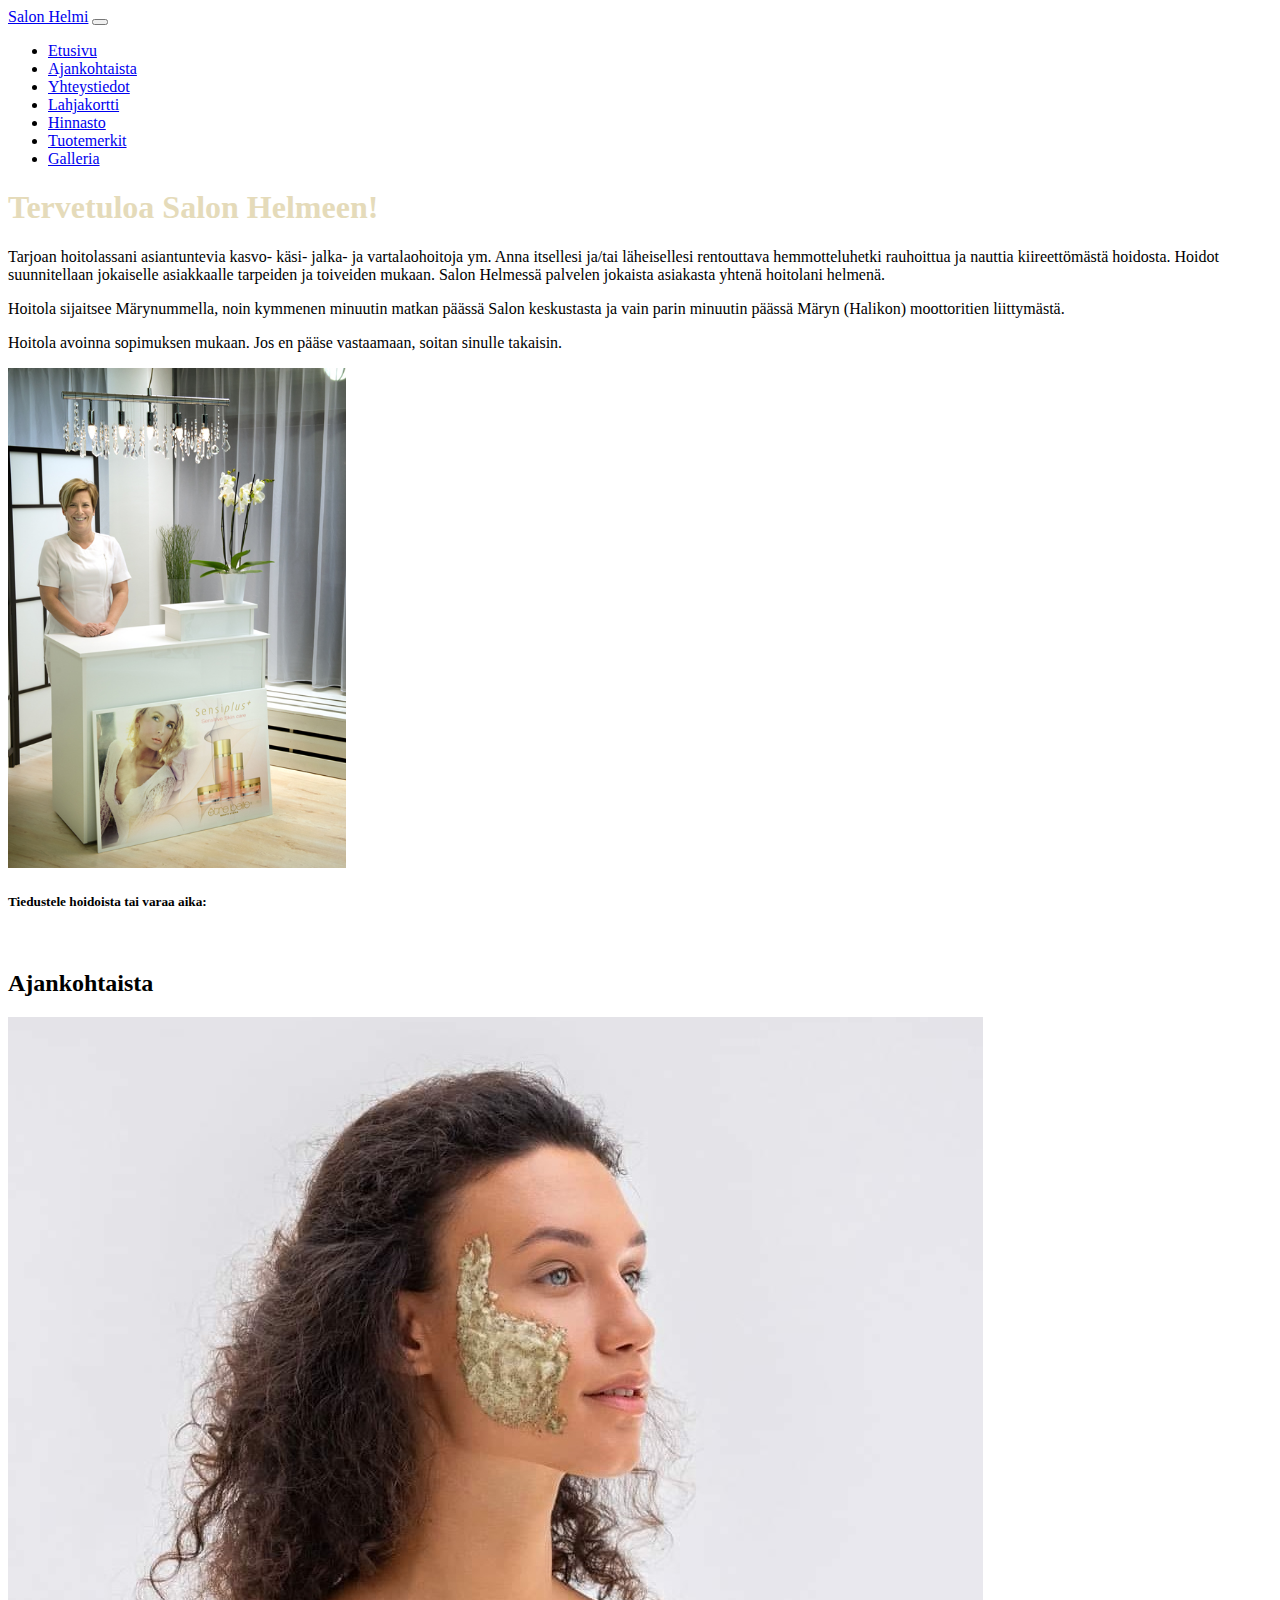
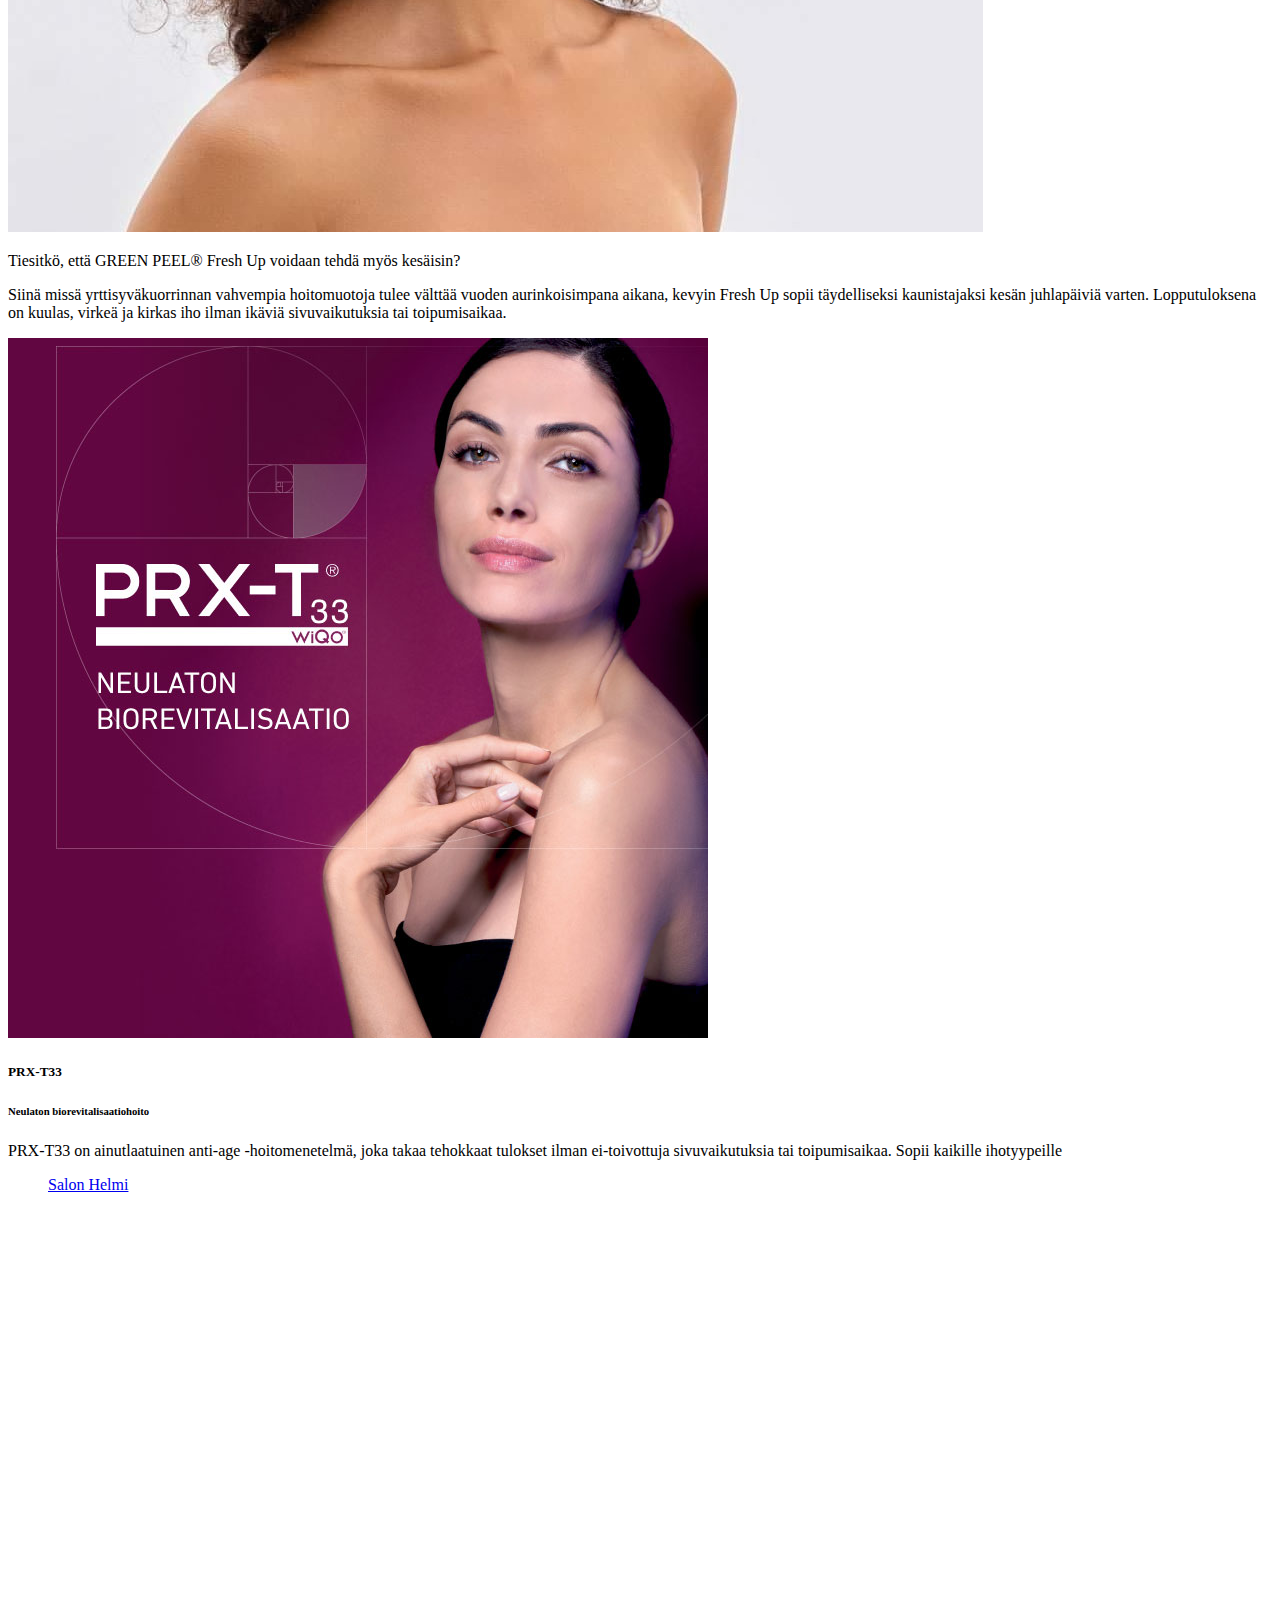
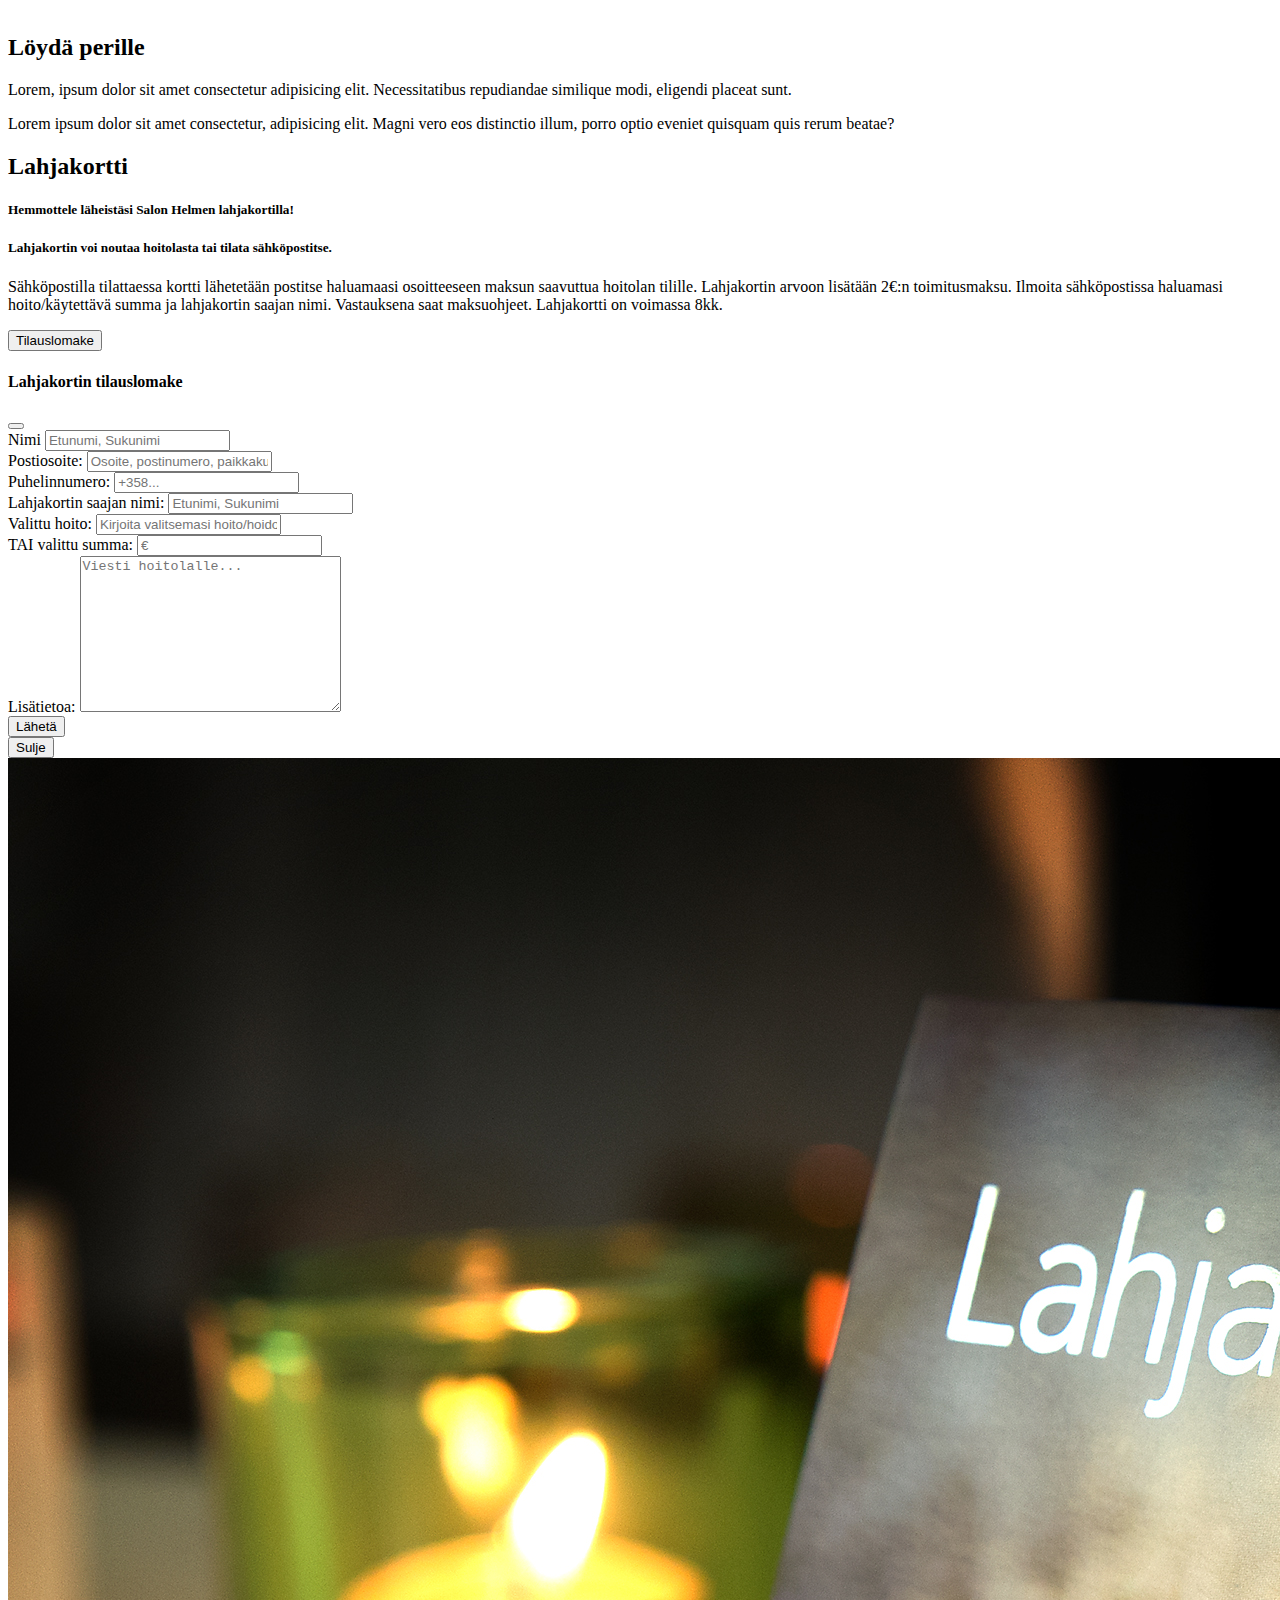
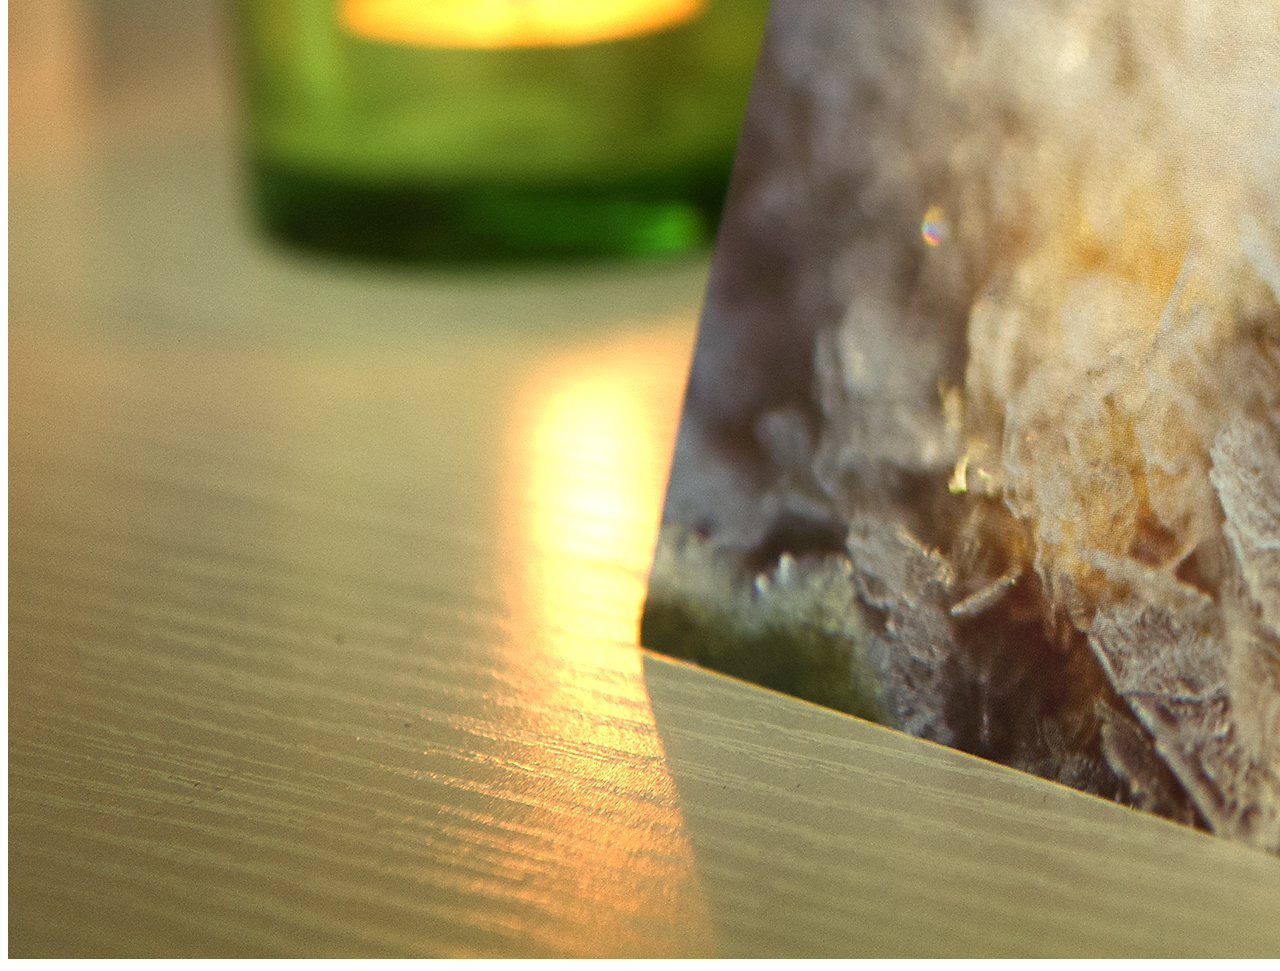
==== index.html @ b7037d0b "Add files via upload" ====
<!DOCTYPE html>
<html lang="en">

<head>
  <meta charset="utf-8" />
  <meta name="viewport" content="width=device-width, initial-scale=1" />
  <title>Salon Helmi</title>

  <link href="https://cdn.jsdelivr.net/npm/bootstrap@5.2.3/dist/css/bootstrap.min.css" rel="stylesheet"
    integrity="sha384-rbsA2VBKQhggwzxH7pPCaAqO46MgnOM80zW1RWuH61DGLwZJEdK2Kadq2F9CUG65" crossorigin="anonymous" />

  <link rel="stylesheet" href="https://cdnjs.cloudflare.com/ajax/libs/font-awesome/6.4.0/css/all.min.css"
    integrity="sha512-iecdLmaskl7CVkqkXNQ/ZH/XLlvWZOJyj7Yy7tcenmpD1ypASozpmT/E0iPtmFIB46ZmdtAc9eNBvH0H/ZpiBw=="
    crossorigin="anonymous" referrerpolicy="no-referrer" />

  <link rel="stylesheet" href="style.css" />

  <script src="https://cdn.jsdelivr.net/npm/bootstrap@5.2.3/dist/js/bootstrap.bundle.min.js"
    integrity="sha384-kenU1KFdBIe4zVF0s0G1M5b4hcpxyD9F7jL+jjXkk+Q2h455rYXK/7HAuoJl+0I4"
    crossorigin="anonymous"></script>
</head>

<body>
  <!-- Navigation | Use hamburger menu when window size is under "large", otherwise extends normally -->
  <nav class="navbar navbar-expand-lg bg-dark navbar-dark py-3">
    <div class="container">
      <a href="#" class="navbar-brand">Salon Helmi</a>
      <!-- Using toggler to set up the hamburger menu button to function with collapsing navbar with id "navi" -->
      <button class="navbar-toggler" type="button" data-bs-toggle="collapse" data-bs-target="#navi">
        <span class="navbar-toggler-icon"></span>
      </button>
      <!-- Using collapse to set up a resposive nav -->
      <div class="collapse navbar-collapse" id="navi">
        <ul class="navbar-nav ms-auto">
          <li class="nav-item">
            <a href="#welcome" class="nav-link">Etusivu</a>
          </li>
          <li class="nav-item">
            <a href="#topical" class="nav-link">Ajankohtaista</a>
          </li>
          <li class="nav-item">
            <a href="#location" class="nav-link">Yhteystiedot</a>
          </li>
          <li class="nav-item">
            <a href="#gift" class="nav-link">Lahjakortti</a>
          </li>
          <li class="nav-item">
            <a href="hinnasto.html" class="nav-link">Hinnasto</a>
          </li>
          <li class="nav-item">
            <a href="tuotemerkit.html" class="nav-link">Tuotemerkit</a>
          </li>
          <li class="nav-item">
            <a href="tuotemerkit.html" class="nav-link">Galleria</a>
          </li>
        </ul>
      </div>
    </div>
  </nav>
  <!-- Sectioning the website content for semantics, text is centered in small screens and aligned to start with bigger sizes -->
  <section id="welcome" class="bg-dark text-light p-5 text-center text-sm-start">
    <div class="container">
      <!-- Setting up flex to apply when window is "medium" or larger. Wanted horizontal when going smaller in screen size -->
      <div class="d-md-flex align-items-center justify-content-between">
        <div>
          <h1 class="decor-color">Tervetuloa Salon Helmeen!</h1>
          <p class="my-4 me-5">
            Tarjoan hoitolassani asiantuntevia kasvo- käsi- jalka- ja
            vartalaohoitoja ym. Anna itsellesi ja/tai läheisellesi rentouttava
            hemmotteluhetki rauhoittua ja nauttia kiireettömästä hoidosta.
            Hoidot suunnitellaan jokaiselle asiakkaalle tarpeiden ja toiveiden
            mukaan. Salon Helmessä palvelen jokaista asiakasta yhtenä
            hoitolani helmenä.
          </p>
          <p class="my-4 me-5">
            Hoitola sijaitsee Märynummella, noin kymmenen minuutin matkan
            päässä Salon keskustasta ja vain parin minuutin päässä Märyn
            (Halikon) moottoritien liittymästä.
          </p>
          <p class="my-4 me-5">
            Hoitola avoinna sopimuksen mukaan. Jos en pääse vastaamaan, soitan
            sinulle takaisin.
          </p>
        </div>
        <img class="img-fluid rounded scale-down" style="height: 500px; width: auto" src="img/tervetuloakuva.jpg"
          alt="welcometext" />
      </div>
    </div>
    <div class="container">
      <h5 class="text-light pb-3">Tiedustele hoidoista tai varaa aika:</h5>
      <i class="fa-sharp fa-solid fa-phone-volume fa-xl pe-2"></i>
      <a class="clear-link" href="tel:+358405558779">0405558779</a>
      <i class="fa-solid fa-at fa-xl ps-5 pe-1"></i>
      <a class="clear-link" href="mailto:hoitola@salonhelmi.fi">hoitola@salonhelmi.fi</a>
    </div>
  </section>

  <section id="topical" class="p-5">
    <div class="container">
      <div class="row text-center g-4">
        <h2>Ajankohtaista</h2>
        <div class="col-md">
          <div class="card h-100 bg-dark text-light">
            <img src="img/green-peel-face.jpg" alt="" class="card-img-top" />
            <div class="card-body">
              <p class="card-text">
                Tiesitkö, että GREEN PEEL® Fresh Up voidaan tehdä myös
                kesäisin?
              </p>
              <p class="card-text">
                Siinä missä yrttisyväkuorrinnan vahvempia hoitomuotoja tulee
                välttää vuoden aurinkoisimpana aikana, kevyin Fresh Up sopii
                täydelliseksi kaunistajaksi kesän juhlapäiviä varten.
                Lopputuloksena on kuulas, virkeä ja kirkas iho ilman ikäviä
                sivuvaikutuksia tai toipumisaikaa.
              </p>
            </div>
          </div>
        </div>
        <div class="col-md">
          <div class="card h-100">
            <img src="img/prx.jpg" alt="" class="card-img-top" />
            <div class="card-body">
              <h5 class="card-title">PRX-T33</h5>
              <h6 class="card-subtitle">Neulaton biorevitalisaatiohoito</h6>
              <p class="card-text">
                PRX-T33 on ainutlaatuinen anti-age -hoitomenetelmä, joka takaa
                tehokkaat tulokset ilman ei-toivottuja sivuvaikutuksia tai
                toipumisaikaa. Sopii kaikille ihotyypeille
              </p>
            </div>
          </div>
        </div>
        <div class="col-md">
          <div class="card h-100 bg-dark text-light">
            <div class="card-body">
              <div class="fb-page" data-href="https://www.facebook.com/salonhelmi?locale=fi_FI" data-tabs="timeline"
                data-width="" data-height="" data-small-header="false" data-adapt-container-width="true"
                data-hide-cover="false" data-show-facepile="false">
                <blockquote cite="https://www.facebook.com/salonhelmi?locale=fi_FI" class="fb-xfbml-parse-ignore"><a
                    href="https://www.facebook.com/salonhelmi?locale=fi_FI">Salon Helmi</a></blockquote>
              </div>
              </p>
            </div>
          </div>
        </div>
      </div>
    </div>
  </section>

  <section id="location" class="p-5 bg-dark text-light">
    <div class="container">
      <div class="row align-items-center justify-content-between">
        <div class="col-md">
          <iframe id="map"
            src="https://www.google.com/maps/embed?pb=!1m18!1m12!1m3!1d1968.5793402767108!2d23.036186477383012!3d60.43565102197879!2m3!1f0!2f0!3f0!3m2!1i1024!2i768!4f13.1!3m3!1m2!1s0x468c40ba43981f93%3A0xb2e3e4260d3076b8!2sM%C3%A4ryntie%205%2C%2025250%20Salo!5e0!3m2!1sfi!2sfi!4v1684789805303!5m2!1sfi!2sfi"
            width="500" height="400" style="border: 0" allowfullscreen="" loading="lazy"
            referrerpolicy="no-referrer-when-downgrade"></iframe>
        </div>
        <div class="col-md p-5">
          <h2>Löydä perille</h2>
          <p>
            Lorem, ipsum dolor sit amet consectetur adipisicing elit.
            Necessitatibus repudiandae similique modi, eligendi placeat sunt.
          </p>
          <p>
            Lorem ipsum dolor sit amet consectetur, adipisicing elit. Magni
            vero eos distinctio illum, porro optio eveniet quisquam quis rerum
            beatae?
          </p>
        </div>
      </div>
    </div>
  </section>

  <section id="gift" class="p-5 bg-light">
    <div class="container">
      <div class="row align-items-center justify-content-between">
        <div class="col-md p-5">
          <h2>Lahjakortti</h2>
          <h5>Hemmottele läheistäsi Salon Helmen lahjakortilla!</h5>
          <h5>Lahjakortin voi noutaa hoitolasta tai tilata sähköpostitse.</h5>
          <p>Sähköpostilla tilattaessa kortti lähetetään postitse haluamaasi osoitteeseen maksun saavuttua hoitolan
            tilille. Lahjakortin arvoon lisätään 2€:n toimitusmaksu. Ilmoita sähköpostissa haluamasi hoito/käytettävä
            summa ja lahjakortin saajan nimi. Vastauksena saat maksuohjeet. Lahjakortti on voimassa 8kk.</p>
          <button type="button" class="btn btn-dark" data-bs-toggle="modal" data-bs-target="#tilauslomake">
            Tilauslomake
          </button>

          <div class="modal" id="tilauslomake">
            <div class="modal-dialog modal-xl">
              <div class="modal-content">

                <!-- Modal Header -->
                <div class="modal-header">
                  <h4 class="modal-title">Lahjakortin tilauslomake</h4>
                  <button type="button" class="btn-close" data-bs-dismiss="modal"></button>
                </div>

                <!-- Modal body -->
                <div class="modal-body">
                  <form method="post" action="tilauslomake.php">
                    <div class="mb-2">
                      <label class="form-label" for="tilaajaNimi">Nimi</label>
                      <input type="text" id="tilaajaNimi" name="tilaajaNimi" placeholder="Etunumi, Sukunimi"
                        class="form-control">
                    </div>

                    <div class="mb-2">
                      <label for="osoite" class="form-label">Postiosoite:</label>
                      <input type="text" id="osoite" name="osoite" placeholder="Osoite, postinumero, paikkakunta"
                        class="form-control">
                    </div>

                    <div class="mb-2">
                      <label for="puhnro" class="form-label">Puhelinnumero:</label>
                      <input type="tel" id="puhnro" name="puhnro" placeholder="+358..." class="form-control">
                    </div>

                    <div class="mb-2">
                      <label for="saajaNimi" class="form-label">Lahjakortin saajan nimi:</label>
                      <input type="text" id="saajaNimi" name="saajaNimi" placeholder="Etunimi, Sukunimi"
                        class="form-control">
                    </div>

                    <div class="mb-2">
                      <label for="valittuHoito" class="form-label">Valittu hoito:</label>
                      <input type="text" id="valittuHoito" name="valittuHoito"
                        placeholder="Kirjoita valitsemasi hoito/hoidot" class="form-control">
                    </div>

                    <div class="mb-2">
                      <label for="valittuSumma" class="form-label">TAI valittu summa:</label>
                      <input type="number" id="valittuSumma" name="valittuSumma" placeholder="€" class="form-control">
                    </div>

                    <div class="mb-2">
                      <label for="vapaaTeksti" class="form-labe">Lisätietoa:</label>
                      <textarea id="vapaaTeksti" name="vapaaTeksti" cols="30" rows="10" class="form-control"
                        placeholder="Viesti hoitolalle..."></textarea>
                    </div>
                    <input type="submit" value="Lähetä">

                  </form>
                </div>

                <!-- Modal footer -->
                <div class="modal-footer">
                  <button type="button" class="btn btn-danger" data-bs-dismiss="modal">Sulje</button>
                </div>

              </div>
            </div>
          </div>
        </div>
        <div class="col-md">
          <img class="img-fluid rounded" src="img/lahjakortti-xl.jpg" alt="" />
        </div>

        <!-- Lahjakortin tilauslomake
        <div class="col-md p-5">
          <form id="lahjakorttiTilaus">
            <div class="mb-2">
              <label class="form-label" for="tilaajaNimi">Nimi</label>
              <input type="text" id="tilaajaNimi" placeholder="Etunumi, Sukunimi" class="form-control">
            </div>

            <div class="mb-2">
              <label for="osoite" class="form-label">Postiosoite:</label>
              <input type="text" id="osoite" placeholder="Osoite, postinumero, paikkakunta" class="form-control">
            </div>

            <div class="mb-2">
              <label for="puhnro" class="form-label">Puhelinnumero:</label>
              <input type="tel" id="puhnro" placeholder="+358..." class="form-control">
            </div>

            <div class="mb-2">
              <label for="saajaNimi" class="form-label">Lahjakortin saajan nimi:</label>
              <input type="text" id="saajaNimi" placeholder="Etunimi, Sukunimi" class="form-control">
            </div>

            <div class="mb-2">
              <label for="valittuHoito" class="form-label">Valittu hoito:</label>
              <input type="text" id="valittuHoito" placeholder="Kirjoita valitsemasi hoito/hoidot" class="form-control">
            </div>

            <div class="mb-2">
              <label for="valittuSumma" class="form-label">TAI valittu summa:</label>
              <input type="number" id="valittuSumma" placeholder="€" class="form-control">
            </div>

            <div class="mb-2">
              <label for="vapaaTeksti" class="form-labe">Lisätietoa:</label>
              <textarea id="vapaaTeksti" cols="30" rows="10" class="form-control"
                placeholder="Viesti hoitolalle..."></textarea>
            </div>


          </form>
        </div> -->
      </div>
    </div>
  </section>
  <div id="fb-root"></div>
  <script async defer crossorigin="anonymous" src="https://connect.facebook.net/fi_FI/sdk.js#xfbml=1&version=v17.0"
    nonce="2BRCyz7N"></script>
</body>

</html>
---- style.css ----
.clear-link {
  text-decoration: none;
  color:white;
}

.clear-link:hover {
  color:rgb(229, 210, 186)
}

.decor-color {
  color: rgb(229, 219, 186);
}

#map {
  width: 100%;
  height: 400px;
  border-radius: 10px;
}


.grid {
  display: grid;
  grid-template-rows: 
    repeat(4, 180px);
  grid-template-columns: 
    repeat(3, 1fr);
  grid-gap: 5px;
  box-shadow: 0px 35px 77px -17px rgba(0,0,0,0.44);

}

.item:nth-child(1) {
  grid-row: 1 / 4;
}

.item:nth-child(2) {
  grid-column: 2 / 4;
  grid-row: 1 / 3;
}

.item:nth-child(3) {
  grid-column: 3 / 4;
  grid-row: 3 / 5;
}

.item:nth-child(4) {
  grid-column: 2 / 3;
  grid-row: 3 / 4;
}

.item:nth-child(5) {
  grid-column: 1 / 3;
  grid-row: 4 / 5;
}

/* styling code */

.grid {
  margin:20px auto;
  max-width:1000px;
}

.grid > .item {
  background-position: center;
  background-repeat: no-repeat;
  background-size: cover;
}

#logo {
  background-size: contain;
}


/* Tuote-esittely */

/* wrapper for flex and spacing */
.wrapper {
  display: flex;
  margin: 50px auto;
  align-items: space-evenly;
  justify-content: space-evenly;
  flex-wrap: wrap;
}

/* Setting the image box size, how we want to display the boxes */
/* also adding a background color for the hover effect. Overflow is hidden to tackle different size images */

.box {
  height: 300px;
  width: 300px;
  background-color:#bebebe;
  display: inline-block;
  background-size: cover;
  position: relative;
  overflow: hidden;
  margin: 10px;
  transition: all 0.4s ease-out;
  box-shadow: 0px 35px 77px -17px rgba(0,0,0,0.44);
  color: white;
  
}

/* Setting the image size to fill the box  */
.box img {
  height: 100%;
  width: 100%;
  position:absolute;
  top:0;
  left:0;
  z-index:0;
  transition: all 0.4s ease-out;
 
}

/* box hover effect makes the box stand out with a shadow
and small upscale when hovering */
.box:hover {
  box-shadow: 0px 35px 77px -17px rgba(0,0,0,0.64);
  transform:scale(1.05);
}
/* specifies the image opacity, so that when we hover over the image
background color is revelead. */
.box:hover img {
  opacity: 0.2;
}

.text {
  position:absolute;
  padding:30px;
  height:calc(100% - 80px);
}

.box-text {
  opacity: 0;
}

.box:hover .box-text {
  opacity: 1;
  transition: all 0.6s ease-in-out;
}



/* @media only screen and (max-width: 600px) {
  .wrapper {
    margin: auto;
    display: flex;
    flex-direction: column;
    align-items: center;
    justify-content: center;
  }
} */



/* .grid-container {
  display: grid;
  grid-template-areas: 
    'grid-item1 grid-item1'
    'grid-item2 grid-item2'
    'grid-item3 grid-item3'
    'grid-item4 grid-item4'
    ;
  grid-template-columns: 1fr 1fr;
  gap: 20px;
}

.grid-item1 {
  padding: 20px;
  border: 1px solid black;
}

.grid-item2 {
  padding: 20px;
  border: 1px solid black;
}

.grid-item3 {
  padding: 20px;
  border: 1px solid black;
}

.grid-item4 {
  padding: 20px;
  border: 1px solid black;
}

.flex {
  display: flex;
  
}

.grid-container img {
  width: 200px;
  height: auto  ;
} */
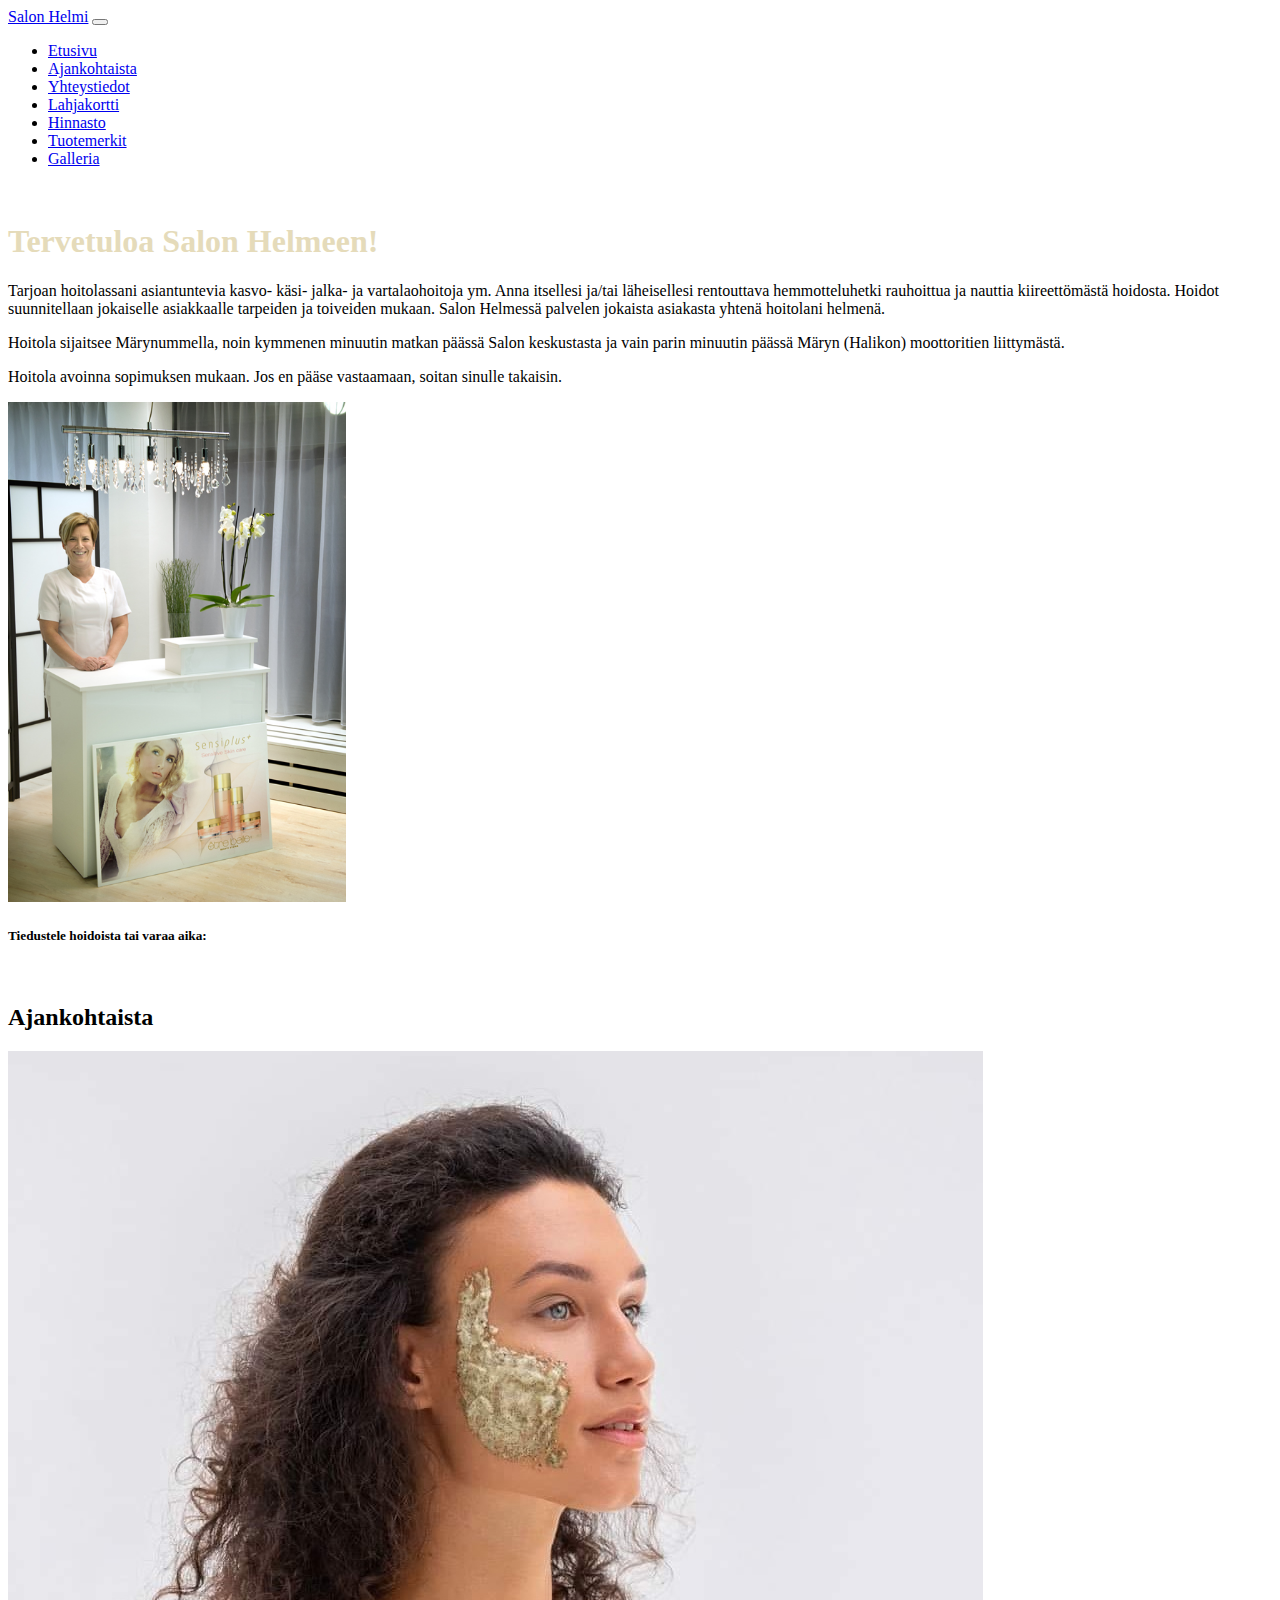
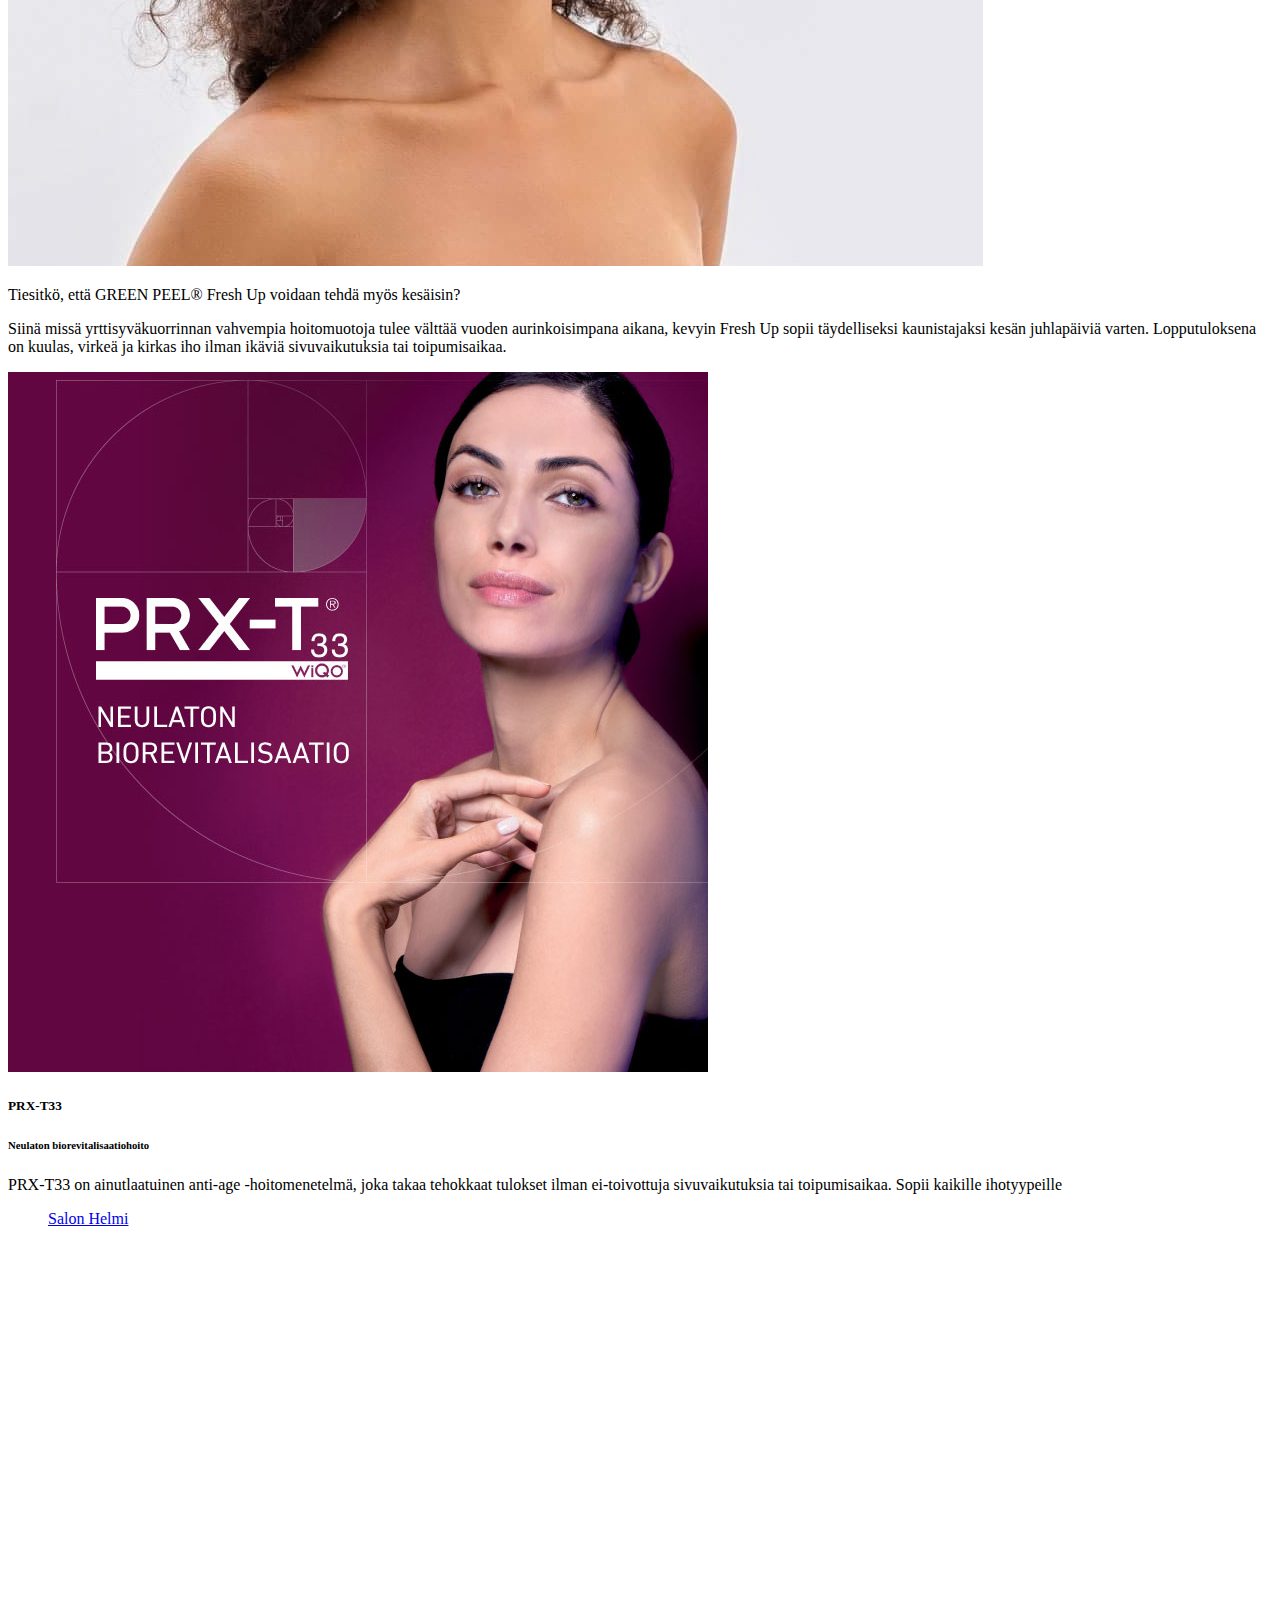
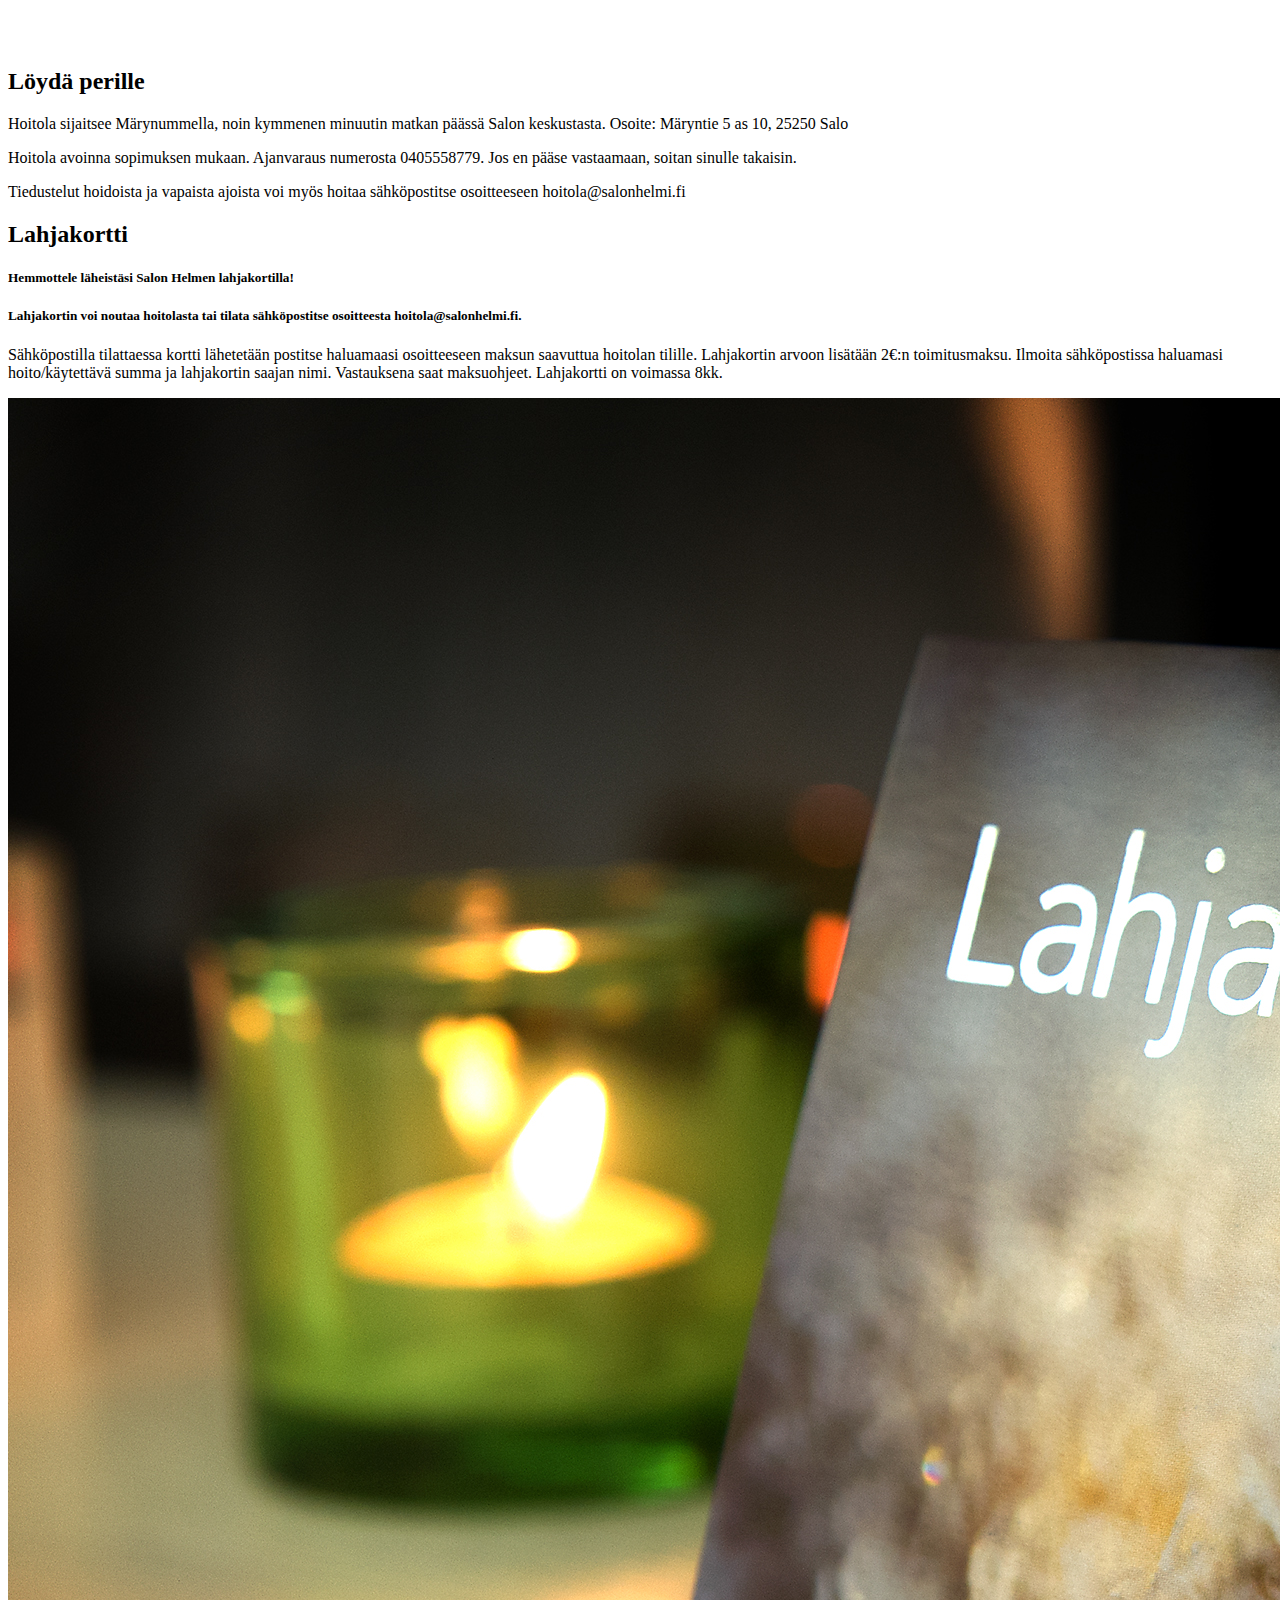
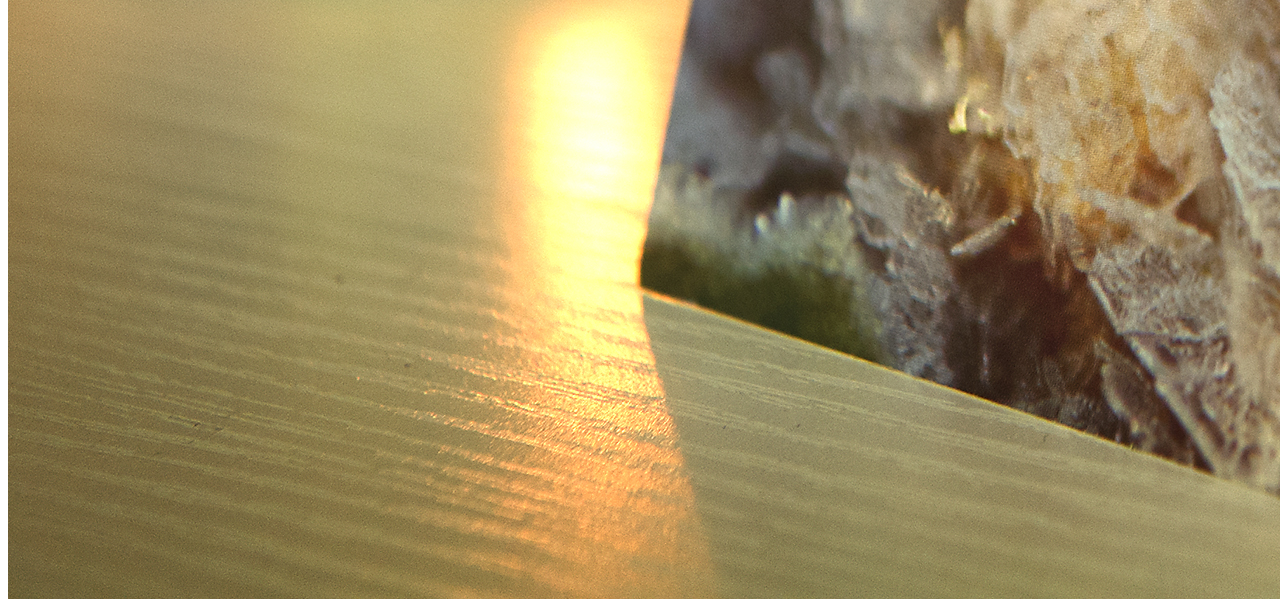
==== commit 3f9ee1af: "Add files via upload" ====
--- a/index.html
+++ b/index.html
@@ -21,15 +21,16 @@
 </head>
 
 <body>
-  <!-- Navigation | Use hamburger menu when window size is under "large", otherwise extends normally -->
-  <nav class="navbar navbar-expand-lg bg-dark navbar-dark py-3">
+
+
+  <!-- Navigation | -> hamburger menu when window size is under "large", otherwise extends normally -->
+  <nav class="navbar navbar-expand-lg bg-dark navbar-dark py-3 fixed-top">
     <div class="container">
       <a href="#" class="navbar-brand">Salon Helmi</a>
-      <!-- Using toggler to set up the hamburger menu button to function with collapsing navbar with id "navi" -->
       <button class="navbar-toggler" type="button" data-bs-toggle="collapse" data-bs-target="#navi">
         <span class="navbar-toggler-icon"></span>
       </button>
-      <!-- Using collapse to set up a resposive nav -->
+
       <div class="collapse navbar-collapse" id="navi">
         <ul class="navbar-nav ms-auto">
           <li class="nav-item">
@@ -51,16 +52,16 @@
             <a href="tuotemerkit.html" class="nav-link">Tuotemerkit</a>
           </li>
           <li class="nav-item">
-            <a href="tuotemerkit.html" class="nav-link">Galleria</a>
+            <a href="galleria.html" class="nav-link">Galleria</a>
           </li>
         </ul>
       </div>
     </div>
   </nav>
-  <!-- Sectioning the website content for semantics, text is centered in small screens and aligned to start with bigger sizes -->
-  <section id="welcome" class="bg-dark text-light p-5 text-center text-sm-start">
-    <div class="container">
-      <!-- Setting up flex to apply when window is "medium" or larger. Wanted horizontal when going smaller in screen size -->
+
+  <section id="welcome" class="bg-dark text-light p-5 text-center text-sm-start nav-fix-mob">
+    <div class="container">
+      <br>
       <div class="d-md-flex align-items-center justify-content-between">
         <div>
           <h1 class="decor-color">Tervetuloa Salon Helmeen!</h1>
@@ -159,14 +160,13 @@
         </div>
         <div class="col-md p-5">
           <h2>Löydä perille</h2>
-          <p>
-            Lorem, ipsum dolor sit amet consectetur adipisicing elit.
-            Necessitatibus repudiandae similique modi, eligendi placeat sunt.
-          </p>
-          <p>
-            Lorem ipsum dolor sit amet consectetur, adipisicing elit. Magni
-            vero eos distinctio illum, porro optio eveniet quisquam quis rerum
-            beatae?
+          <p>Hoitola sijaitsee Märynummella, noin kymmenen minuutin matkan päässä Salon keskustasta. Osoite: Märyntie 5
+            as 10, 25250 Salo</p>
+
+          <p>Hoitola avoinna sopimuksen mukaan. Ajanvaraus numerosta 0405558779. Jos en pääse vastaamaan, soitan sinulle
+            takaisin.</p>
+
+          <p>Tiedustelut hoidoista ja vapaista ajoista voi myös hoitaa sähköpostitse osoitteeseen hoitola@salonhelmi.fi
           </p>
         </div>
       </div>
@@ -179,25 +179,26 @@
         <div class="col-md p-5">
           <h2>Lahjakortti</h2>
           <h5>Hemmottele läheistäsi Salon Helmen lahjakortilla!</h5>
-          <h5>Lahjakortin voi noutaa hoitolasta tai tilata sähköpostitse.</h5>
+          <h5>Lahjakortin voi noutaa hoitolasta tai tilata sähköpostitse osoitteesta hoitola@salonhelmi.fi.</h5>
           <p>Sähköpostilla tilattaessa kortti lähetetään postitse haluamaasi osoitteeseen maksun saavuttua hoitolan
             tilille. Lahjakortin arvoon lisätään 2€:n toimitusmaksu. Ilmoita sähköpostissa haluamasi hoito/käytettävä
             summa ja lahjakortin saajan nimi. Vastauksena saat maksuohjeet. Lahjakortti on voimassa 8kk.</p>
-          <button type="button" class="btn btn-dark" data-bs-toggle="modal" data-bs-target="#tilauslomake">
+
+          <!-- Tilauslomake
+            <button type="button" class="btn btn-dark" data-bs-toggle="modal" data-bs-target="#tilauslomake">
             Tilauslomake
           </button>
-
           <div class="modal" id="tilauslomake">
             <div class="modal-dialog modal-xl">
               <div class="modal-content">
 
-                <!-- Modal Header -->
+                Modal Header
                 <div class="modal-header">
                   <h4 class="modal-title">Lahjakortin tilauslomake</h4>
                   <button type="button" class="btn-close" data-bs-dismiss="modal"></button>
                 </div>
 
-                <!-- Modal body -->
+                Modal body
                 <div class="modal-body">
                   <form method="post" action="tilauslomake.php">
                     <div class="mb-2">
@@ -244,14 +245,14 @@
                   </form>
                 </div>
 
-                <!-- Modal footer -->
+                Modal footer
                 <div class="modal-footer">
                   <button type="button" class="btn btn-danger" data-bs-dismiss="modal">Sulje</button>
                 </div>
 
               </div>
             </div>
-          </div>
+          </div> -->
         </div>
         <div class="col-md">
           <img class="img-fluid rounded" src="img/lahjakortti-xl.jpg" alt="" />
--- a/style.css
+++ b/style.css
@@ -139,58 +139,35 @@
   transition: all 0.6s ease-in-out;
 }
 
+.mobile-gallery {
+  display: none;
+}
+
+@media only screen and (max-width: 768px) {
+  .hinnasto-esittely {
+    display: none;
+  }
+
+  .nav-fix-mob {
+    margin-top: 60px;
+  }
+
+  .grid {
+    display: none;
+  }
+
+  .mobile-gallery {
+    display: flex;
+    flex-direction: column;
+    justify-content: center;
+    align-items: center;
+   
+  }
+
+  .mobile-gallery img {
+    margin: 20px auto;
+   
+  }
+}
 
 
-/* @media only screen and (max-width: 600px) {
-  .wrapper {
-    margin: auto;
-    display: flex;
-    flex-direction: column;
-    align-items: center;
-    justify-content: center;
-  }
-} */
-
-
-
-/* .grid-container {
-  display: grid;
-  grid-template-areas: 
-    'grid-item1 grid-item1'
-    'grid-item2 grid-item2'
-    'grid-item3 grid-item3'
-    'grid-item4 grid-item4'
-    ;
-  grid-template-columns: 1fr 1fr;
-  gap: 20px;
-}
-
-.grid-item1 {
-  padding: 20px;
-  border: 1px solid black;
-}
-
-.grid-item2 {
-  padding: 20px;
-  border: 1px solid black;
-}
-
-.grid-item3 {
-  padding: 20px;
-  border: 1px solid black;
-}
-
-.grid-item4 {
-  padding: 20px;
-  border: 1px solid black;
-}
-
-.flex {
-  display: flex;
-  
-}
-
-.grid-container img {
-  width: 200px;
-  height: auto  ;
-} */
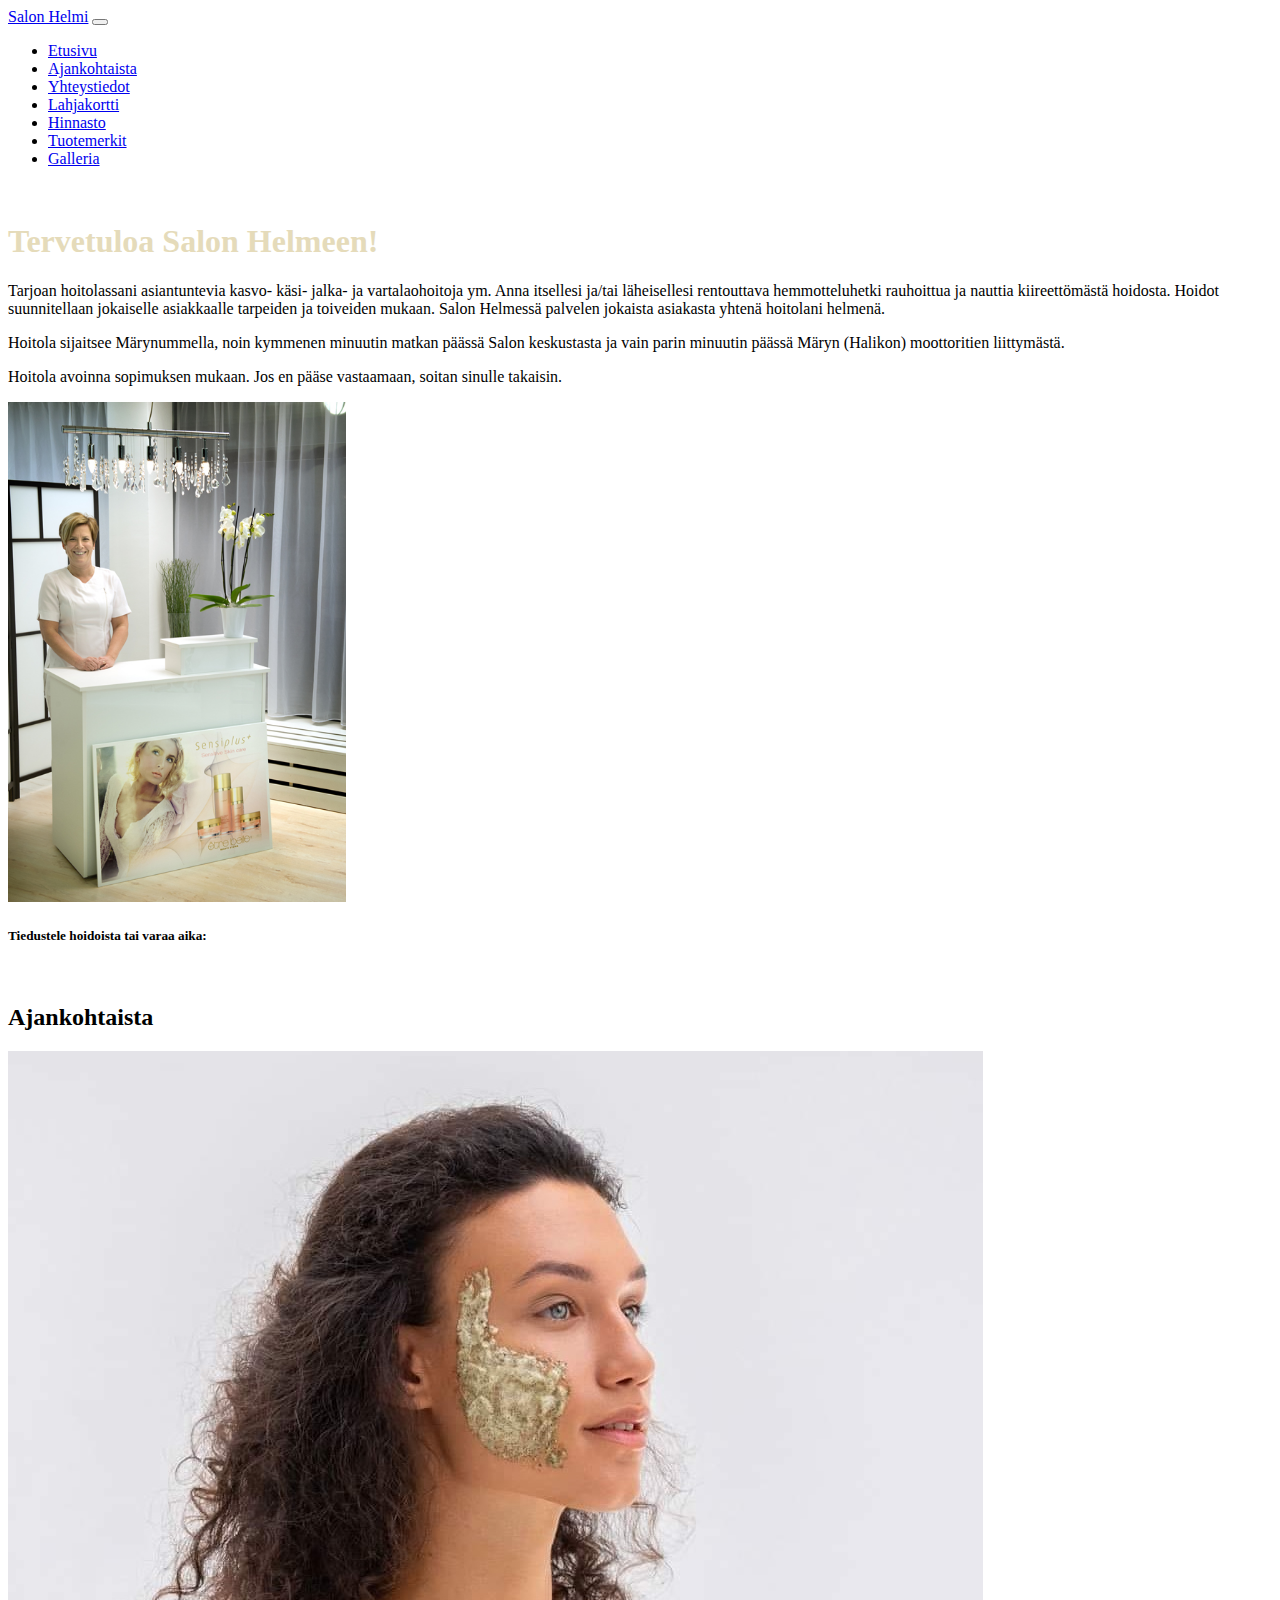
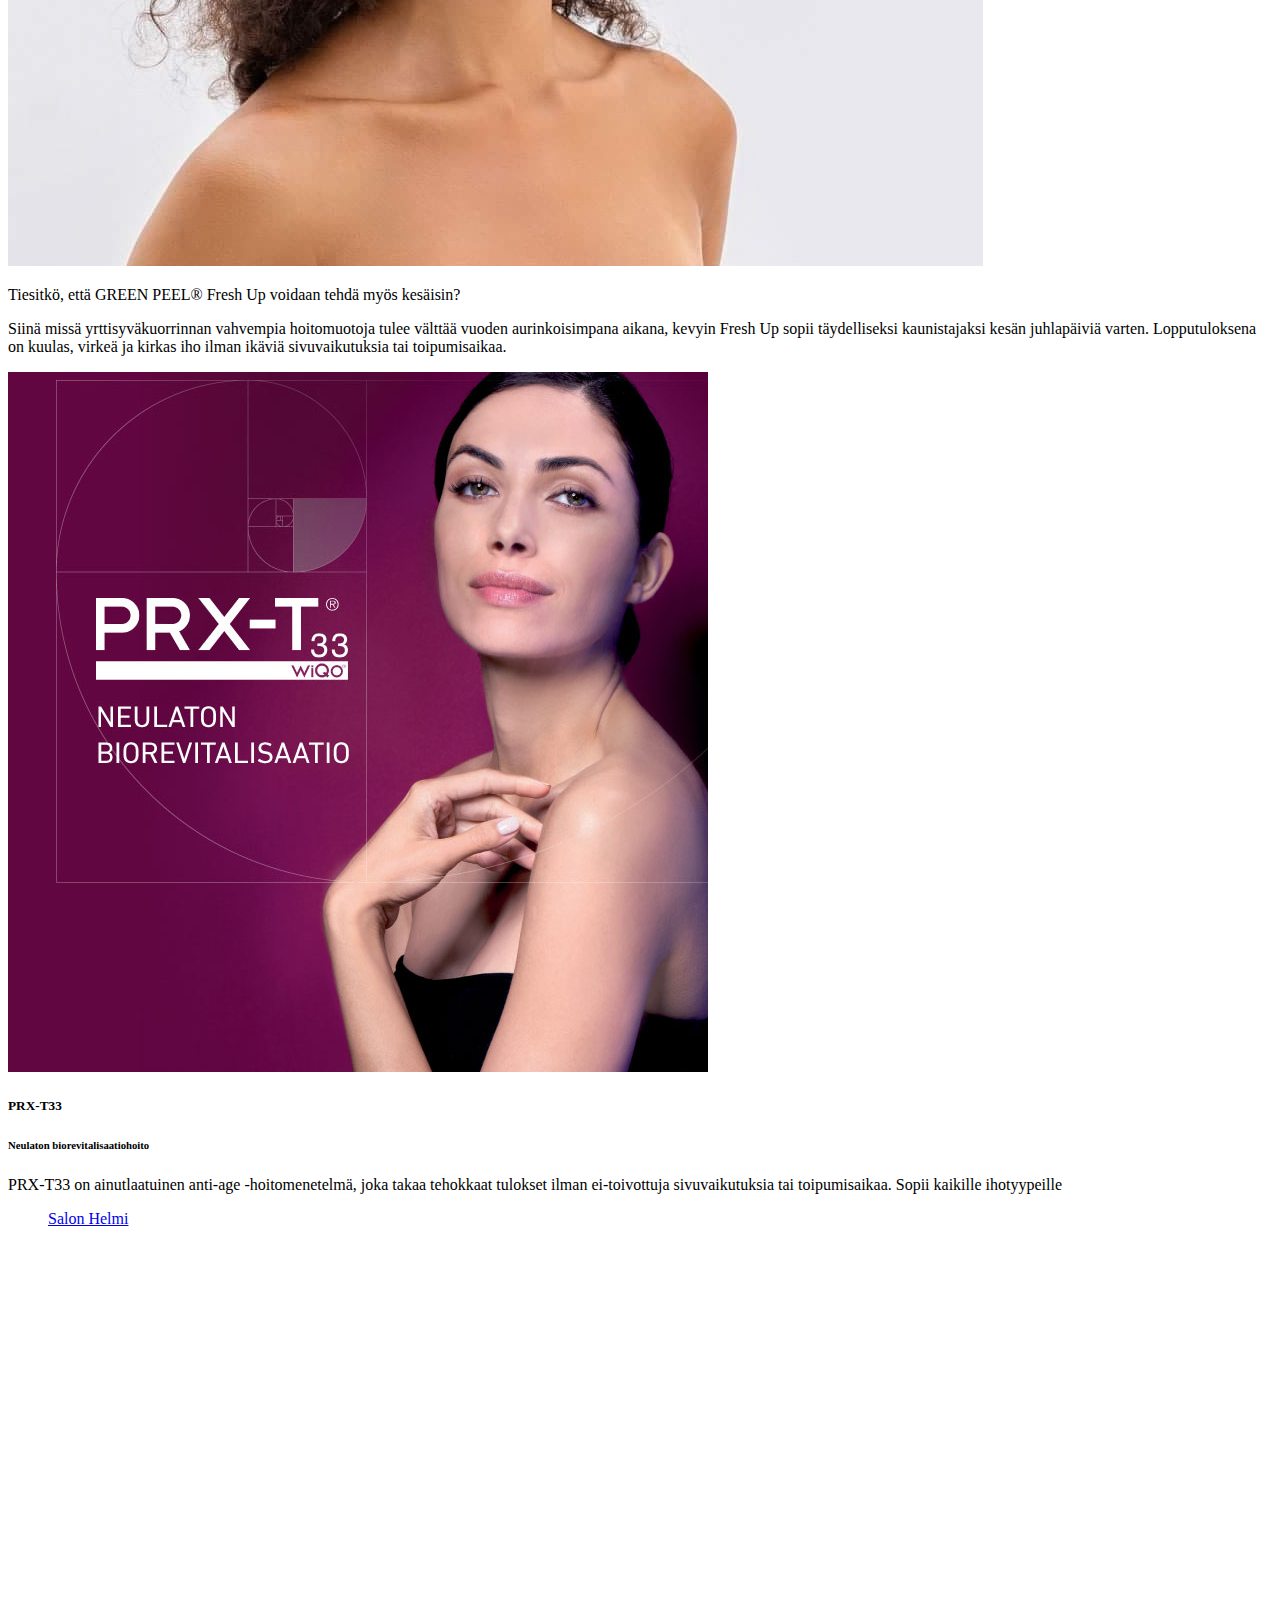
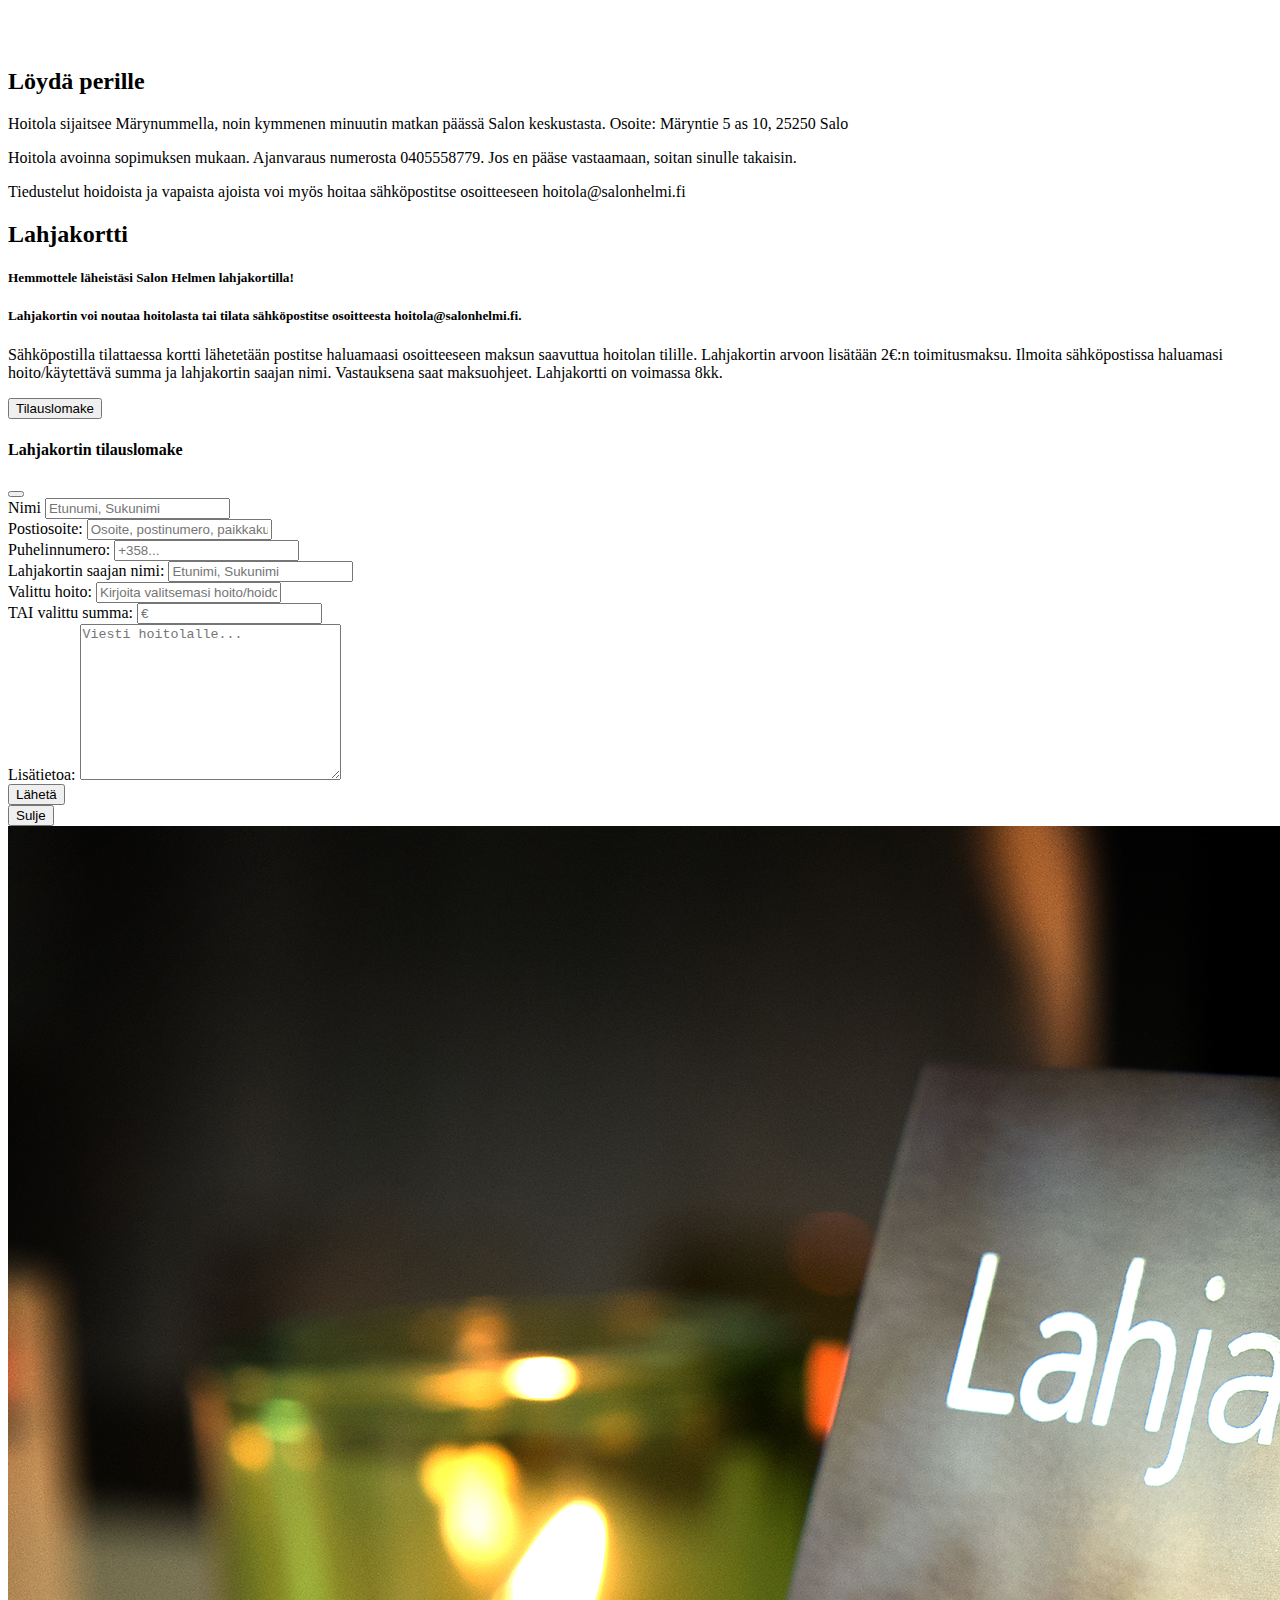
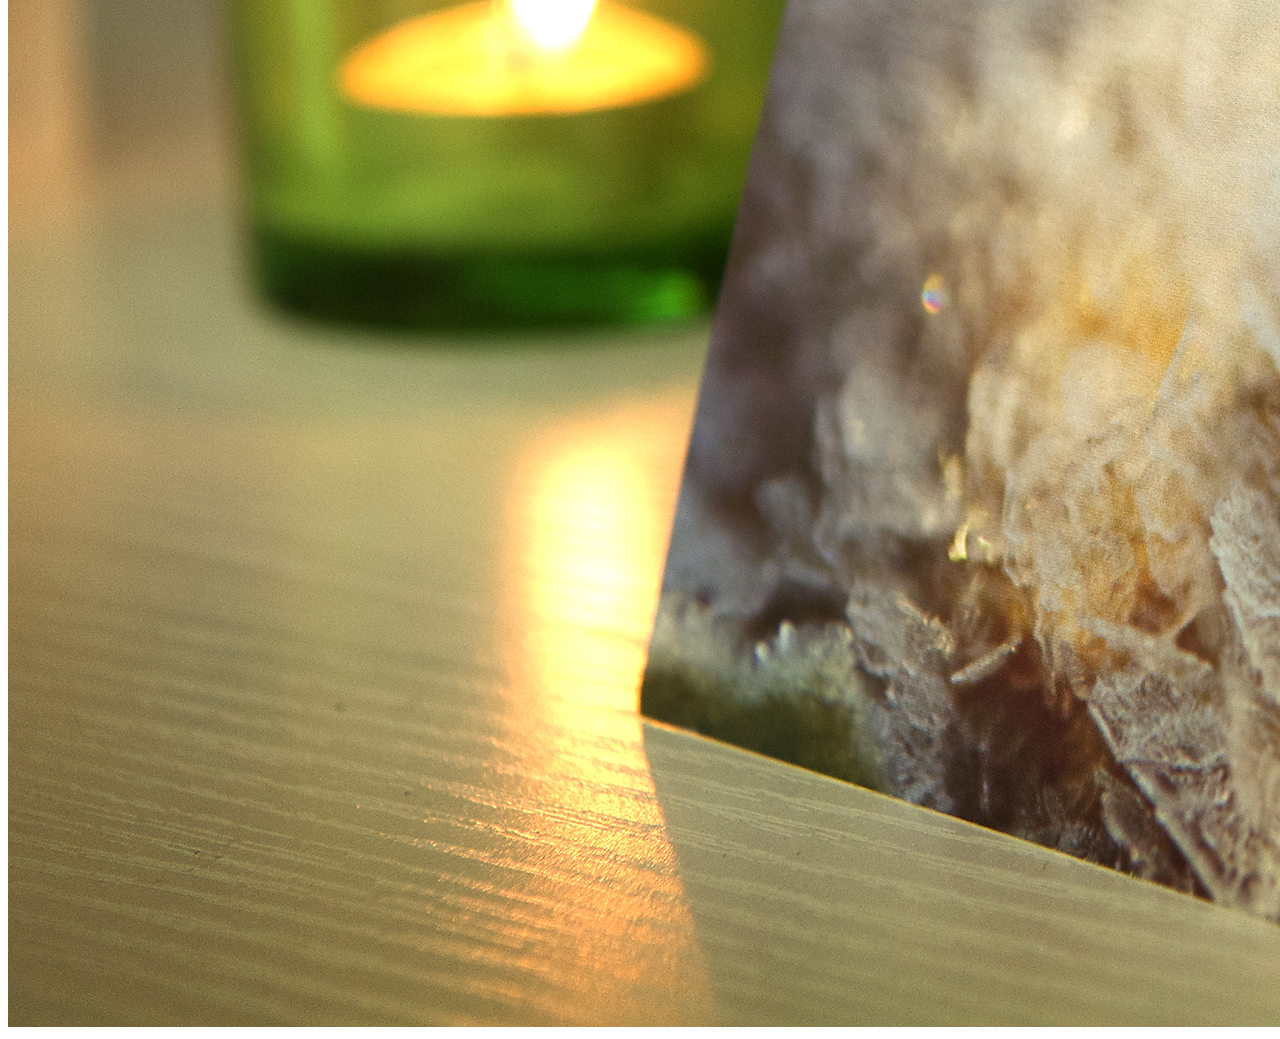
==== commit e73aae79: "Add files via upload" ====
--- a/index.html
+++ b/index.html
@@ -184,21 +184,21 @@
             tilille. Lahjakortin arvoon lisätään 2€:n toimitusmaksu. Ilmoita sähköpostissa haluamasi hoito/käytettävä
             summa ja lahjakortin saajan nimi. Vastauksena saat maksuohjeet. Lahjakortti on voimassa 8kk.</p>
 
-          <!-- Tilauslomake
-            <button type="button" class="btn btn-dark" data-bs-toggle="modal" data-bs-target="#tilauslomake">
+          <!-- Tilauslomake -->
+          <button type="button" class="btn btn-dark" data-bs-toggle="modal" data-bs-target="#tilauslomake">
             Tilauslomake
           </button>
           <div class="modal" id="tilauslomake">
             <div class="modal-dialog modal-xl">
               <div class="modal-content">
 
-                Modal Header
+                <!-- Modal Header -->
                 <div class="modal-header">
                   <h4 class="modal-title">Lahjakortin tilauslomake</h4>
                   <button type="button" class="btn-close" data-bs-dismiss="modal"></button>
                 </div>
 
-                Modal body
+                <!-- Modal body -->
                 <div class="modal-body">
                   <form method="post" action="tilauslomake.php">
                     <div class="mb-2">
@@ -245,14 +245,14 @@
                   </form>
                 </div>
 
-                Modal footer
+                <!-- Modal footer -->
                 <div class="modal-footer">
                   <button type="button" class="btn btn-danger" data-bs-dismiss="modal">Sulje</button>
                 </div>
 
               </div>
             </div>
-          </div> -->
+          </div>
         </div>
         <div class="col-md">
           <img class="img-fluid rounded" src="img/lahjakortti-xl.jpg" alt="" />
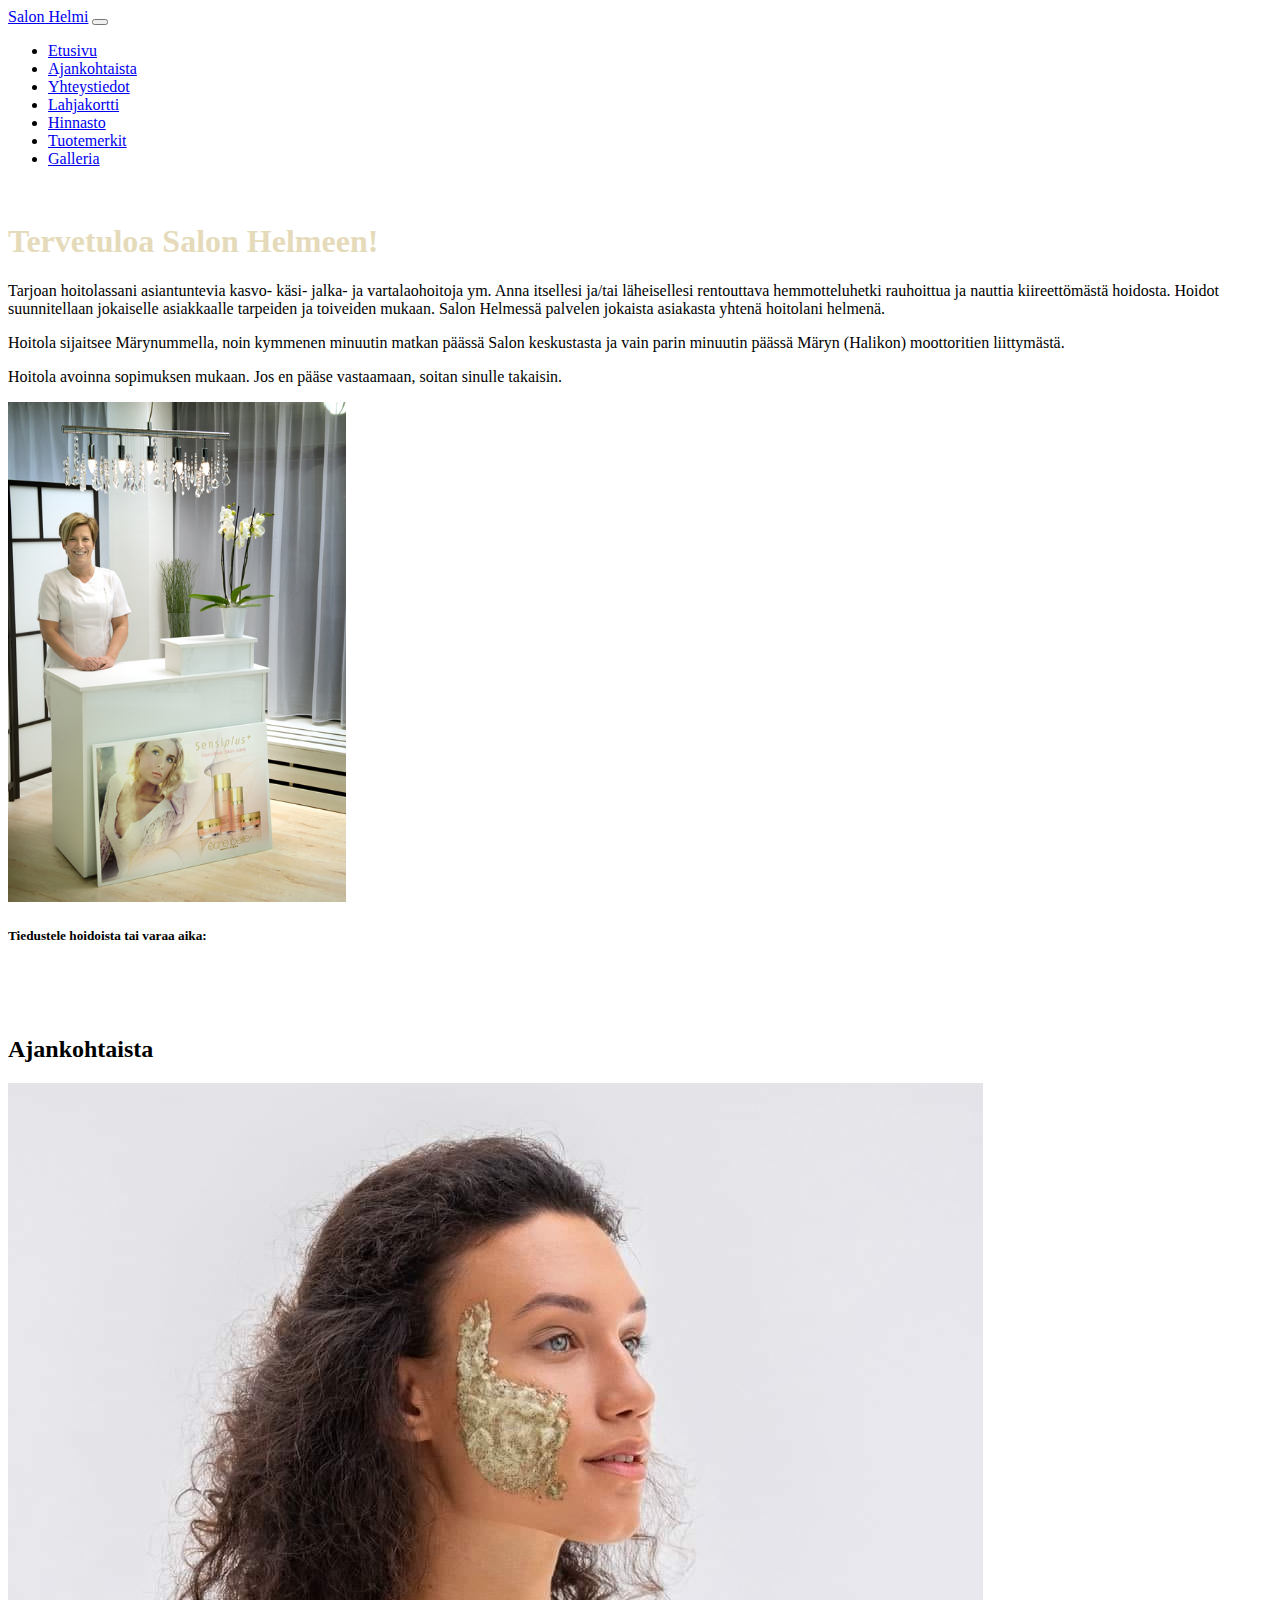
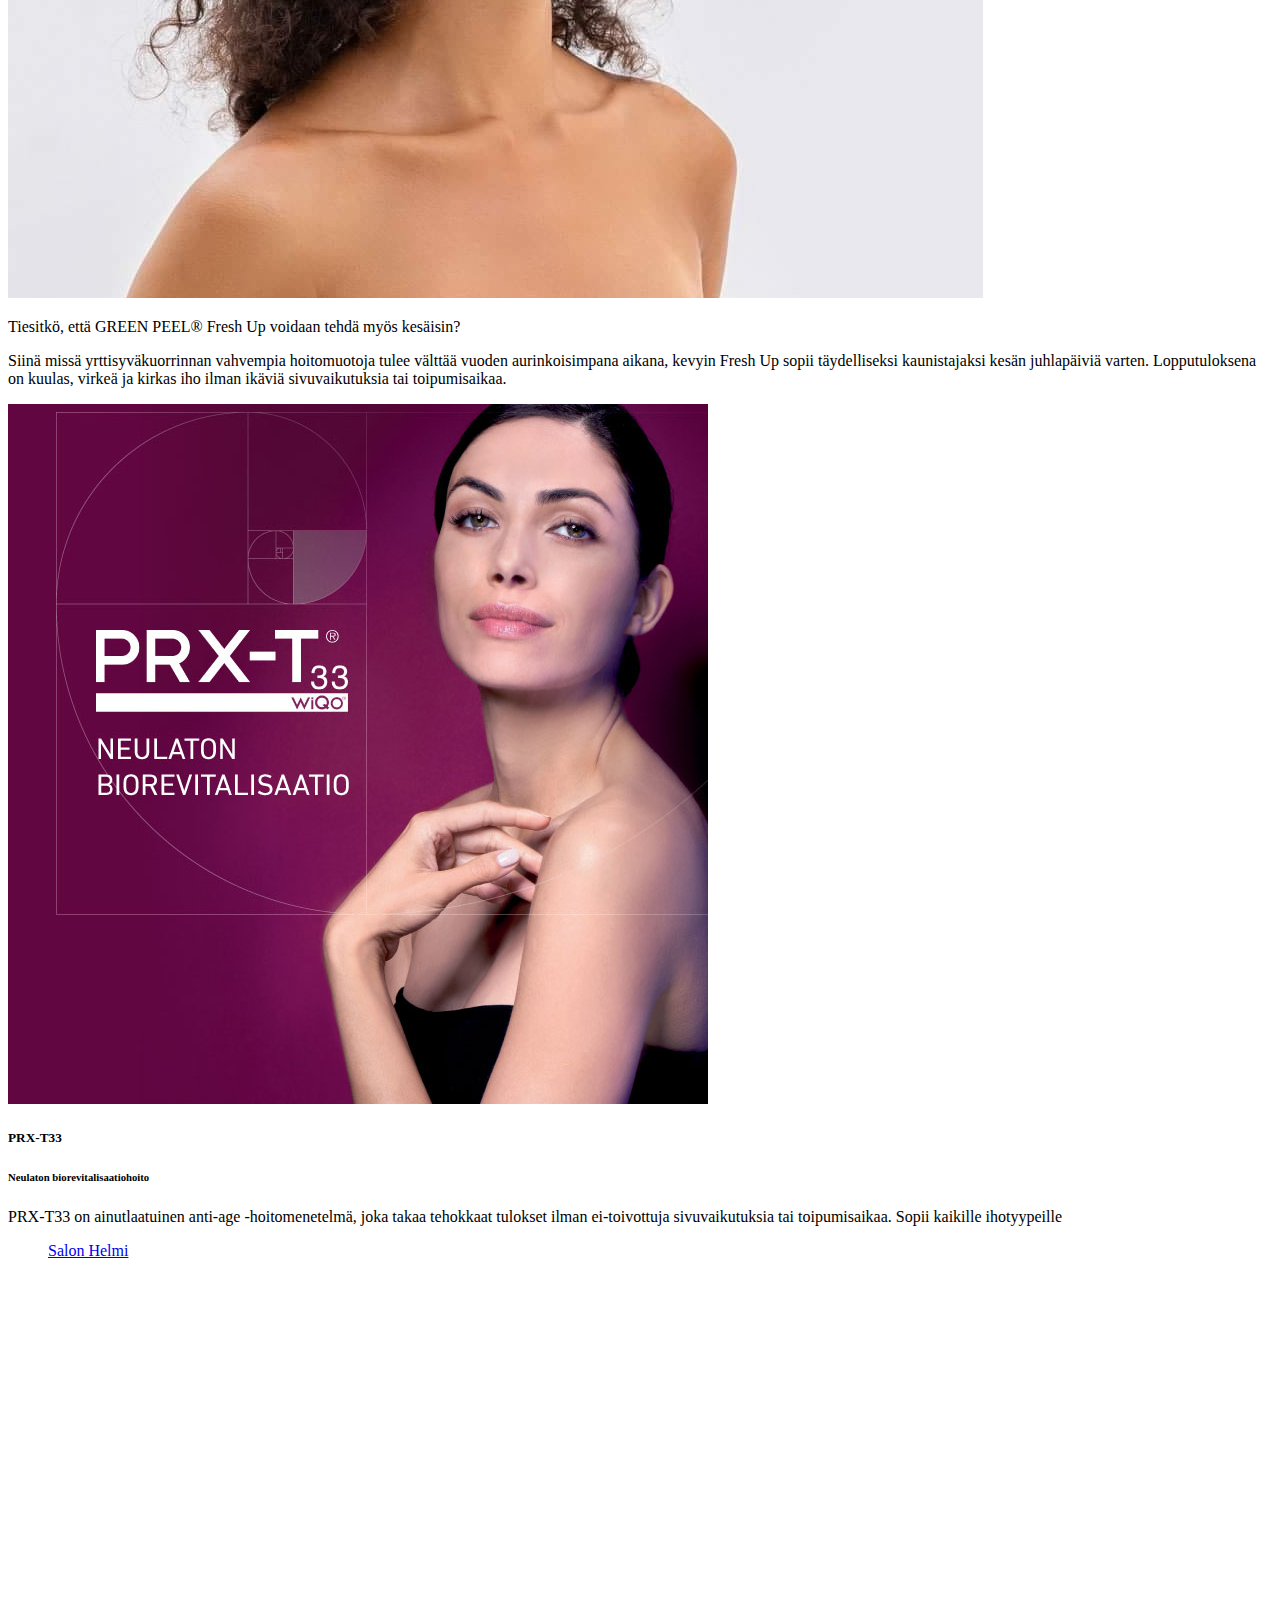
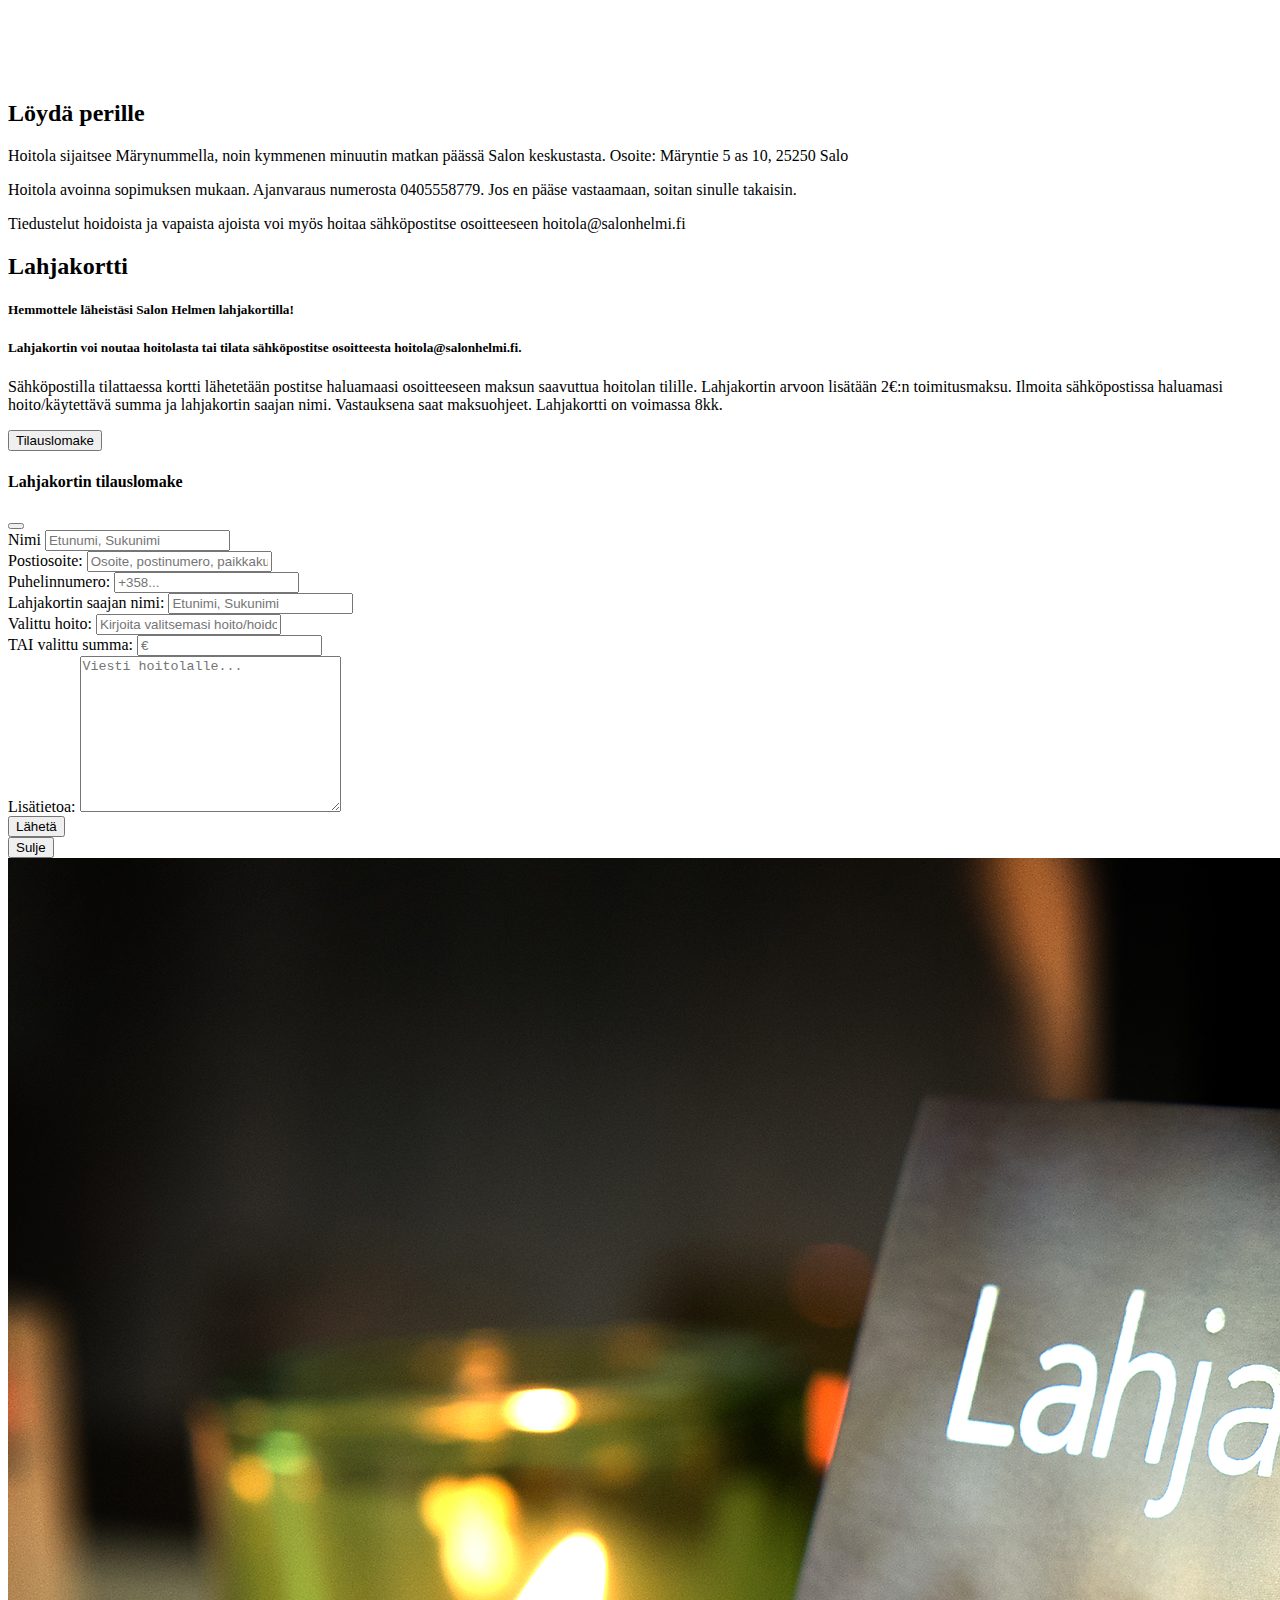
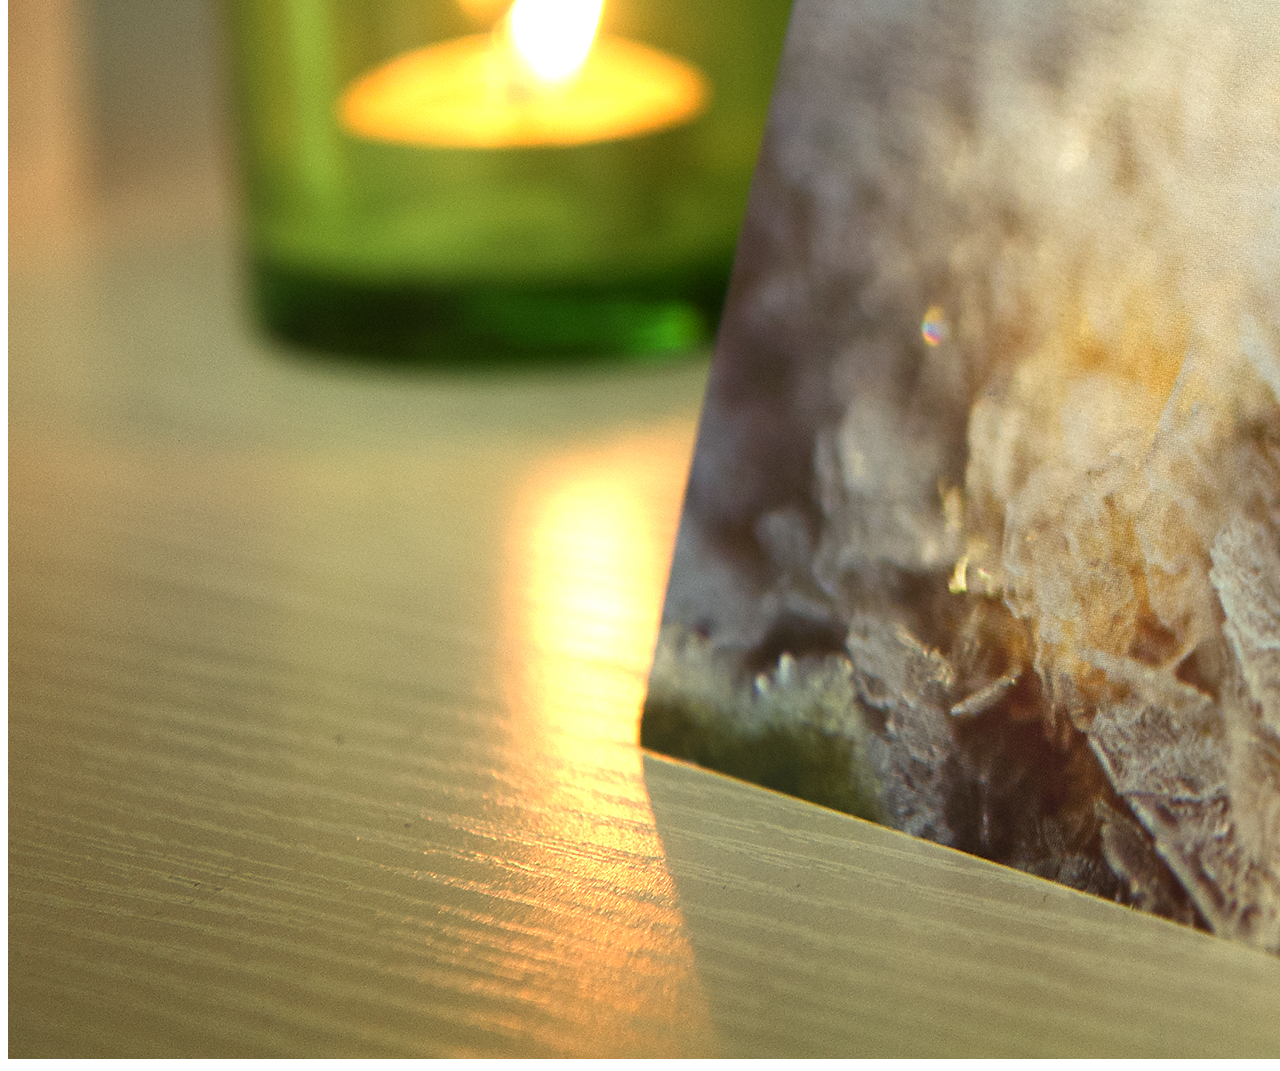
==== commit ed5373bc: "Add files via upload" ====
--- a/index.html
+++ b/index.html
@@ -59,13 +59,13 @@
     </div>
   </nav>
 
-  <section id="welcome" class="bg-dark text-light p-5 text-center text-sm-start nav-fix-mob">
+  <section id="welcome" class="bg-dark text-light text-center py-5 text-sm-start nav-fix-mob">
     <div class="container">
       <br>
       <div class="d-md-flex align-items-center justify-content-between">
         <div>
           <h1 class="decor-color">Tervetuloa Salon Helmeen!</h1>
-          <p class="my-4 me-5">
+          <p class="my-4 me-4 mob-center">
             Tarjoan hoitolassani asiantuntevia kasvo- käsi- jalka- ja
             vartalaohoitoja ym. Anna itsellesi ja/tai läheisellesi rentouttava
             hemmotteluhetki rauhoittua ja nauttia kiireettömästä hoidosta.
@@ -73,12 +73,12 @@
             mukaan. Salon Helmessä palvelen jokaista asiakasta yhtenä
             hoitolani helmenä.
           </p>
-          <p class="my-4 me-5">
+          <p class="my-4 me-5 mob-center">
             Hoitola sijaitsee Märynummella, noin kymmenen minuutin matkan
             päässä Salon keskustasta ja vain parin minuutin päässä Märyn
             (Halikon) moottoritien liittymästä.
           </p>
-          <p class="my-4 me-5">
+          <p class="my-4 me-5 mob-center">
             Hoitola avoinna sopimuksen mukaan. Jos en pääse vastaamaan, soitan
             sinulle takaisin.
           </p>
@@ -89,10 +89,15 @@
     </div>
     <div class="container">
       <h5 class="text-light pb-3">Tiedustele hoidoista tai varaa aika:</h5>
-      <i class="fa-sharp fa-solid fa-phone-volume fa-xl pe-2"></i>
-      <a class="clear-link" href="tel:+358405558779">0405558779</a>
-      <i class="fa-solid fa-at fa-xl ps-5 pe-1"></i>
-      <a class="clear-link" href="mailto:hoitola@salonhelmi.fi">hoitola@salonhelmi.fi</a>
+      <p style="display: inline-block;">
+        <i class="fa-sharp fa-solid fa-phone-volume fa-xl pe-2"></i>
+        <a class="clear-link" href="tel:+358405558779">0405558779</a>
+      </p>
+      <p style="display: inline-block;">
+        <i class="fa-solid fa-at fa-xl ps-5 pe-1"></i>
+        <a class="clear-link" href="mailto:hoitola@salonhelmi.fi">hoitola@salonhelmi.fi</a>
+      </p>
+
     </div>
   </section>
 
--- a/style.css
+++ b/style.css
@@ -168,6 +168,18 @@
     margin: 20px auto;
    
   }
+
+  
+
+}
+
+@media only screen and (max-width: 550px) {
+  .mob-center {
+    text-align: center;
+    padding-left: 40px;
+    
+  }
+  
 }
 
 
